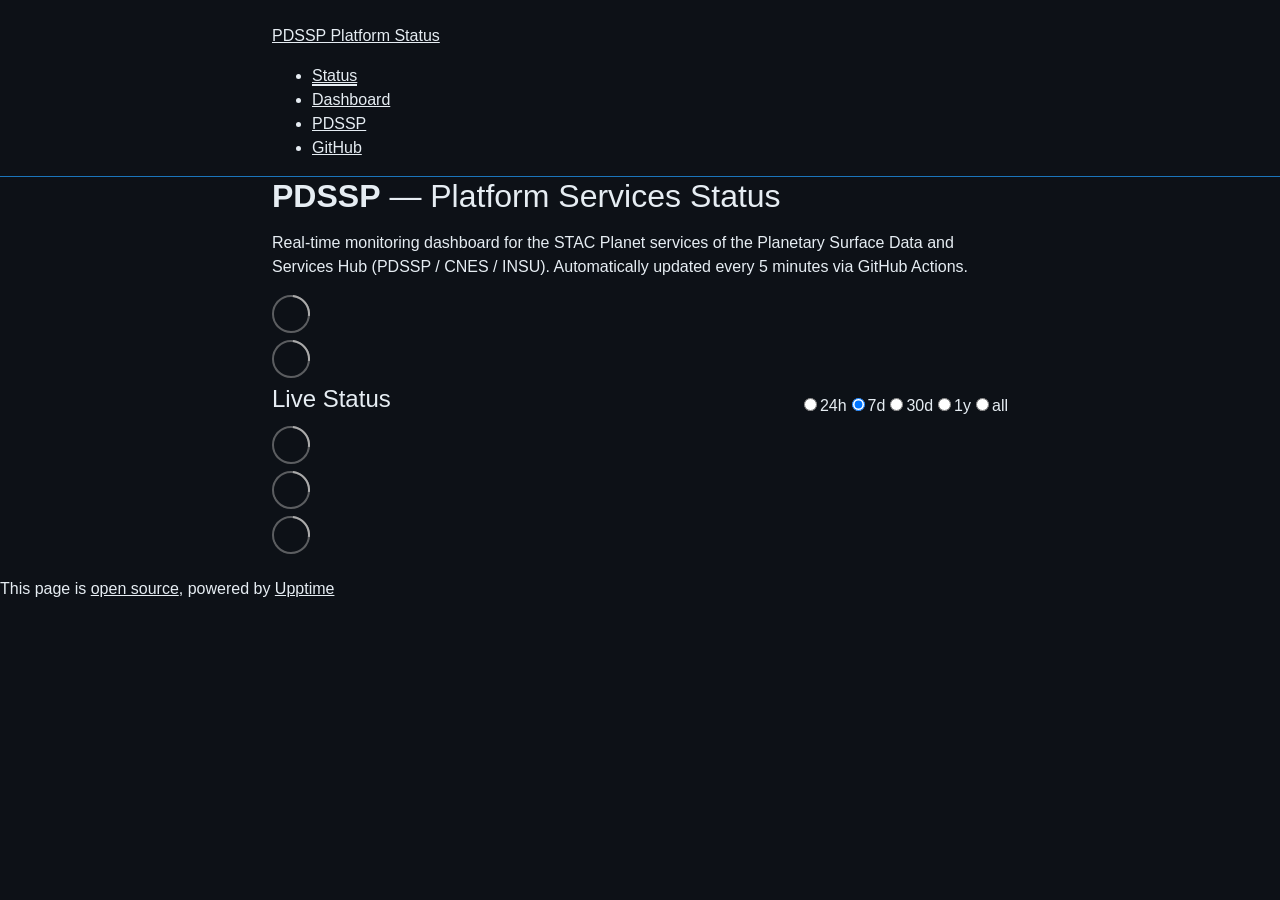
==== index.html @ 28f019f1 "deploy: 2cba0e5c7bab3c20a1bf2d38d372fd442ecd3866" ====
<!DOCTYPE html> <html lang=en> <head> <meta charset=utf-8> <meta content="width=device-width,initial-scale=1" name=viewport> <meta content=#333333 name=theme-color> <base href=/platform-monitoring/ > <link href=manifest.json rel=manifest crossorigin=use-credentials> <script>__SAPPER__={baseUrl:"/platform-monitoring",preloaded:[void 0,{}]};if('serviceWorker' in navigator)navigator.serviceWorker.register('/platform-monitoring/service-worker.js');(function(){try{eval("async function x(){}");var main="/platform-monitoring/client/client.2af17830.js"}catch(e){main="/platform-monitoring/client/legacy/client.4b68eaaa.js"};var s=document.createElement("script");try{new Function("if(0)import('')")();s.src=main;s.type="module";s.crossOrigin="use-credentials";}catch(e){s.src="/platform-monitoring/client/shimport@2.0.5.js";s.setAttribute("data-main",main);}document.head.appendChild(s);}());</script> <link href=client/client-31a52aa5.css rel=stylesheet><link href=client/createOctokit-a85f76c7.css rel=stylesheet><link href=client/index-b0b6455a.css rel=stylesheet> <title>PDSSP Platform Status</title><link href=https://fonts.googleapis.com rel=preconnect><link href=https://fonts.gstatic.com rel=preconnect crossorigin><link href="https://fonts.googleapis.com/css2?family=Inter:wght@400;500;600;700&display=swap" rel=stylesheet><link href=https://pdssp.github.io/platform-monitoring/pdssp-theme.css rel=stylesheet><link href=https://pdssp.github.io/platform-monitoring/global.css rel=stylesheet><link href="https://avatars.githubusercontent.com/u/82669870?s=200&v=4" rel=icon type=image/svg><link href=/logo-192.png rel=icon type=image/png> <link href=/platform-monitoring/client/client.2af17830.js rel=modulepreload as=script crossorigin=use-credentials><link href=/platform-monitoring/client/client-31a52aa5.css rel=preload as=style><link href=/platform-monitoring/client/index.6333a1ca.js rel=modulepreload as=script crossorigin=use-credentials><link href=/platform-monitoring/client/createOctokit.80bc3b22.js rel=modulepreload as=script crossorigin=use-credentials><link href=/platform-monitoring/client/inject_styles.803b7e80.js rel=modulepreload as=script crossorigin=use-credentials><link href=/platform-monitoring/client/createOctokit-a85f76c7.css rel=preload as=style><link href=/platform-monitoring/client/index-b0b6455a.css rel=preload as=style></head> <body> <div id=sapper> <nav class=svelte-a08hsz><div class="svelte-a08hsz container"><div><a href=https://pdssp.github.io/platform-monitoring class="svelte-a08hsz logo"><img alt="" class=svelte-a08hsz src="https://avatars.githubusercontent.com/u/82669870?s=200&v=4"> <div>PDSSP Platform Status</div></a></div> <ul class=svelte-a08hsz><li><a href=/ class=svelte-a08hsz target=_self aria-current=page>Status</a> <li><a href=https://pdssp.github.io/monitoring-dashboard/dashboard.html class=svelte-a08hsz target=_self>Dashboard</a> <li><a href=https://pdssp.github.io class=svelte-a08hsz target=_self>PDSSP</a> <li><a href=https://github.com/pdssp/platform-monitoring class=svelte-a08hsz target=_self>GitHub</a> </li> </ul></div> </nav> <main class=container> <header class=svelte-ngkazm><h1><strong>PDSSP</strong> — Platform Services Status</h1> <p class="svelte-ngkazm lead">Real-time monitoring dashboard for the STAC Planet services of the Planetary Surface Data and Services Hub (PDSSP / CNES / INSU). Automatically updated every 5 minutes via GitHub Actions.</header> <section class=svelte-8lnl4f><div class="svelte-68jxue loading"><svg class=svelte-68jxue height=38 stroke=#aaa width=38 xmlns=http://www.w3.org/2000/svg><g fill=none fill-rule=evenodd><g stroke-width=2 transform="translate(1 1)"><circle cx=18 cy=18 r=18 stroke-opacity=.5></circle><path d="M36 18c0-9.94-8.06-18-18-18"><animateTransform attributeName=transform dur=1s from="0 18 18" repeatCount=indefinite to="360 18 18" type=rotate></animateTransform></path></g></g></svg></div> </section> <section class=svelte-8lnl4f><div class="svelte-68jxue loading"><svg class=svelte-68jxue height=38 stroke=#aaa width=38 xmlns=http://www.w3.org/2000/svg><g fill=none fill-rule=evenodd><g stroke-width=2 transform="translate(1 1)"><circle cx=18 cy=18 r=18 stroke-opacity=.5></circle><path d="M36 18c0-9.94-8.06-18-18-18"><animateTransform attributeName=transform dur=1s from="0 18 18" repeatCount=indefinite to="360 18 18" type=rotate></animateTransform></path></g></g></svg></div> </section> <div class="svelte-fqsq6s f changed"><h2>Live Status</h2> <form class="svelte-fqsq6s f r"><div><input class=svelte-fqsq6s id=data_day name=d type=radio value=day><label class=svelte-fqsq6s for=data_day>24h</label></div> <div><input class=svelte-fqsq6s id=data_week name=d type=radio value=week checked><label class=svelte-fqsq6s for=data_week>7d</label></div> <div><input class=svelte-fqsq6s id=data_month name=d type=radio value=month><label class=svelte-fqsq6s for=data_month>30d</label></div> <div><input class=svelte-fqsq6s id=data_year name=d type=radio value=year><label class=svelte-fqsq6s for=data_year>1y</label></div> <div><input class=svelte-fqsq6s id=data_all name=d type=radio value=all><label class=svelte-fqsq6s for=data_all>all</label></div></form></div> <section class="svelte-fqsq6s live-status"><div class="svelte-68jxue loading"><svg class=svelte-68jxue height=38 stroke=#aaa width=38 xmlns=http://www.w3.org/2000/svg><g fill=none fill-rule=evenodd><g stroke-width=2 transform="translate(1 1)"><circle cx=18 cy=18 r=18 stroke-opacity=.5></circle><path d="M36 18c0-9.94-8.06-18-18-18"><animateTransform attributeName=transform dur=1s from="0 18 18" repeatCount=indefinite to="360 18 18" type=rotate></animateTransform></path></g></g></svg></div> </section> <section><div class="svelte-68jxue loading"><svg class=svelte-68jxue height=38 stroke=#aaa width=38 xmlns=http://www.w3.org/2000/svg><g fill=none fill-rule=evenodd><g stroke-width=2 transform="translate(1 1)"><circle cx=18 cy=18 r=18 stroke-opacity=.5></circle><path d="M36 18c0-9.94-8.06-18-18-18"><animateTransform attributeName=transform dur=1s from="0 18 18" repeatCount=indefinite to="360 18 18" type=rotate></animateTransform></path></g></g></svg></div> </section> <section><div class="svelte-68jxue loading"><svg class=svelte-68jxue height=38 stroke=#aaa width=38 xmlns=http://www.w3.org/2000/svg><g fill=none fill-rule=evenodd><g stroke-width=2 transform="translate(1 1)"><circle cx=18 cy=18 r=18 stroke-opacity=.5></circle><path d="M36 18c0-9.94-8.06-18-18-18"><animateTransform attributeName=transform dur=1s from="0 18 18" repeatCount=indefinite to="360 18 18" type=rotate></animateTransform></path></g></g></svg></div></section></main> <footer class=svelte-jbr799><p>This page is <a href=https://github.com/pdssp/platform-monitoring>open source</a>, powered by <a href=https://upptime.js.org>Upptime</a></p> </footer></div> <script> try {
        if (typeof window !== "undefined" && window.navigator && navigator.serviceWorker) {
          navigator.serviceWorker.getRegistrations().then(function (registrations) {
            for (let registration of registrations) {
              registration.unregister();
            }
          });
        }
        if (typeof window !== "undefined" && "caches" in window) {
          caches.keys().then(function (keyList) {
            return Promise.all(
              keyList.map(function (key) {
                return caches.delete(key);
              })
            );
          });
        }
      } catch (error) {} </script>
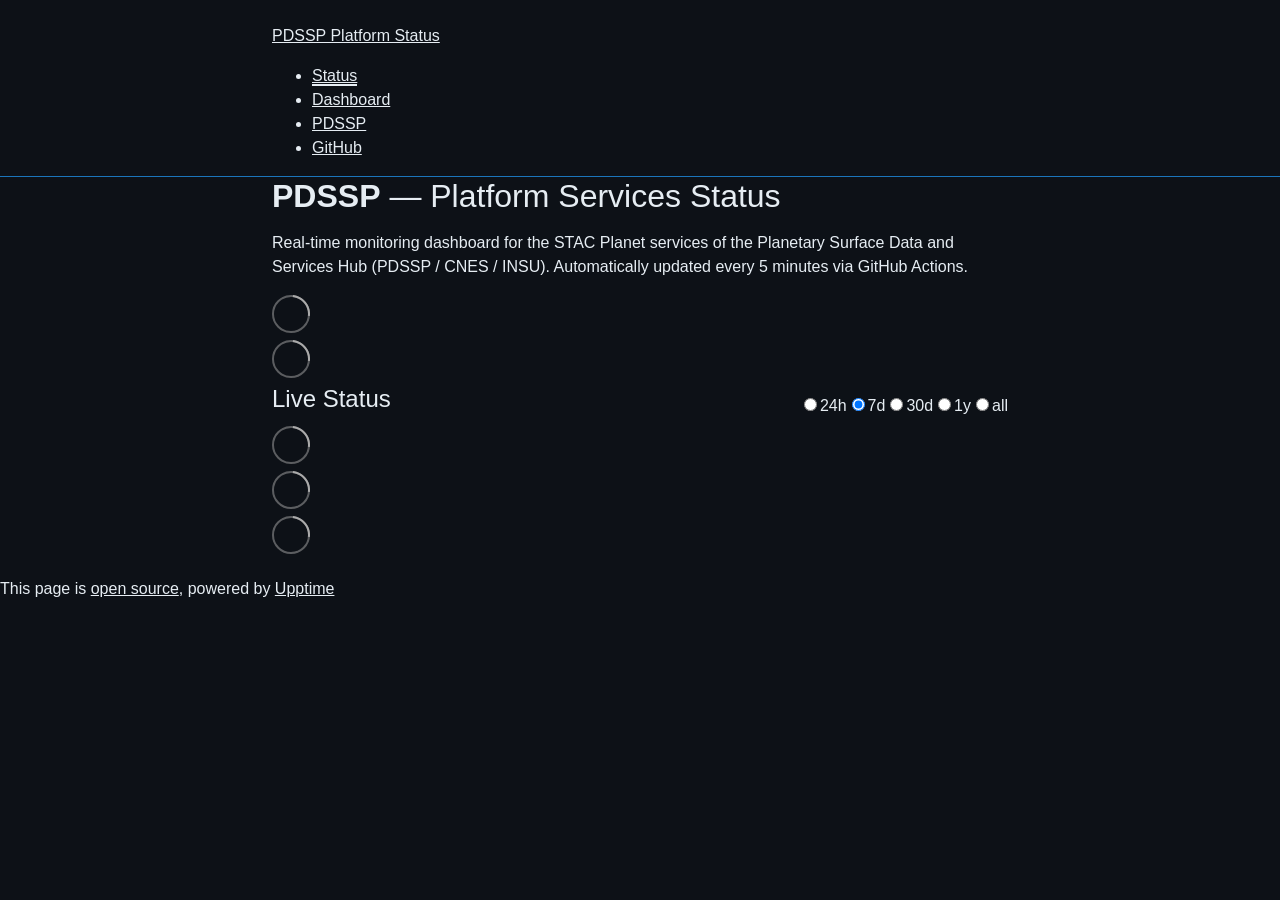
==== commit 9a78f8fe: "deploy: c1c078b600bcff3b8507fc2ee4f247a2519185a9" ====
--- a/index.html
+++ b/index.html
@@ -1,4 +1,4 @@
-<!DOCTYPE html> <html lang=en> <head> <meta charset=utf-8> <meta content="width=device-width,initial-scale=1" name=viewport> <meta content=#333333 name=theme-color> <base href=/platform-monitoring/ > <link href=manifest.json rel=manifest crossorigin=use-credentials> <script>__SAPPER__={baseUrl:"/platform-monitoring",preloaded:[void 0,{}]};if('serviceWorker' in navigator)navigator.serviceWorker.register('/platform-monitoring/service-worker.js');(function(){try{eval("async function x(){}");var main="/platform-monitoring/client/client.2af17830.js"}catch(e){main="/platform-monitoring/client/legacy/client.4b68eaaa.js"};var s=document.createElement("script");try{new Function("if(0)import('')")();s.src=main;s.type="module";s.crossOrigin="use-credentials";}catch(e){s.src="/platform-monitoring/client/shimport@2.0.5.js";s.setAttribute("data-main",main);}document.head.appendChild(s);}());</script> <link href=client/client-31a52aa5.css rel=stylesheet><link href=client/createOctokit-a85f76c7.css rel=stylesheet><link href=client/index-b0b6455a.css rel=stylesheet> <title>PDSSP Platform Status</title><link href=https://fonts.googleapis.com rel=preconnect><link href=https://fonts.gstatic.com rel=preconnect crossorigin><link href="https://fonts.googleapis.com/css2?family=Inter:wght@400;500;600;700&display=swap" rel=stylesheet><link href=https://pdssp.github.io/platform-monitoring/pdssp-theme.css rel=stylesheet><link href=https://pdssp.github.io/platform-monitoring/global.css rel=stylesheet><link href="https://avatars.githubusercontent.com/u/82669870?s=200&v=4" rel=icon type=image/svg><link href=/logo-192.png rel=icon type=image/png> <link href=/platform-monitoring/client/client.2af17830.js rel=modulepreload as=script crossorigin=use-credentials><link href=/platform-monitoring/client/client-31a52aa5.css rel=preload as=style><link href=/platform-monitoring/client/index.6333a1ca.js rel=modulepreload as=script crossorigin=use-credentials><link href=/platform-monitoring/client/createOctokit.80bc3b22.js rel=modulepreload as=script crossorigin=use-credentials><link href=/platform-monitoring/client/inject_styles.803b7e80.js rel=modulepreload as=script crossorigin=use-credentials><link href=/platform-monitoring/client/createOctokit-a85f76c7.css rel=preload as=style><link href=/platform-monitoring/client/index-b0b6455a.css rel=preload as=style></head> <body> <div id=sapper> <nav class=svelte-a08hsz><div class="svelte-a08hsz container"><div><a href=https://pdssp.github.io/platform-monitoring class="svelte-a08hsz logo"><img alt="" class=svelte-a08hsz src="https://avatars.githubusercontent.com/u/82669870?s=200&v=4"> <div>PDSSP Platform Status</div></a></div> <ul class=svelte-a08hsz><li><a href=/ class=svelte-a08hsz target=_self aria-current=page>Status</a> <li><a href=https://pdssp.github.io/monitoring-dashboard/dashboard.html class=svelte-a08hsz target=_self>Dashboard</a> <li><a href=https://pdssp.github.io class=svelte-a08hsz target=_self>PDSSP</a> <li><a href=https://github.com/pdssp/platform-monitoring class=svelte-a08hsz target=_self>GitHub</a> </li> </ul></div> </nav> <main class=container> <header class=svelte-ngkazm><h1><strong>PDSSP</strong> — Platform Services Status</h1> <p class="svelte-ngkazm lead">Real-time monitoring dashboard for the STAC Planet services of the Planetary Surface Data and Services Hub (PDSSP / CNES / INSU). Automatically updated every 5 minutes via GitHub Actions.</header> <section class=svelte-8lnl4f><div class="svelte-68jxue loading"><svg class=svelte-68jxue height=38 stroke=#aaa width=38 xmlns=http://www.w3.org/2000/svg><g fill=none fill-rule=evenodd><g stroke-width=2 transform="translate(1 1)"><circle cx=18 cy=18 r=18 stroke-opacity=.5></circle><path d="M36 18c0-9.94-8.06-18-18-18"><animateTransform attributeName=transform dur=1s from="0 18 18" repeatCount=indefinite to="360 18 18" type=rotate></animateTransform></path></g></g></svg></div> </section> <section class=svelte-8lnl4f><div class="svelte-68jxue loading"><svg class=svelte-68jxue height=38 stroke=#aaa width=38 xmlns=http://www.w3.org/2000/svg><g fill=none fill-rule=evenodd><g stroke-width=2 transform="translate(1 1)"><circle cx=18 cy=18 r=18 stroke-opacity=.5></circle><path d="M36 18c0-9.94-8.06-18-18-18"><animateTransform attributeName=transform dur=1s from="0 18 18" repeatCount=indefinite to="360 18 18" type=rotate></animateTransform></path></g></g></svg></div> </section> <div class="svelte-fqsq6s f changed"><h2>Live Status</h2> <form class="svelte-fqsq6s f r"><div><input class=svelte-fqsq6s id=data_day name=d type=radio value=day><label class=svelte-fqsq6s for=data_day>24h</label></div> <div><input class=svelte-fqsq6s id=data_week name=d type=radio value=week checked><label class=svelte-fqsq6s for=data_week>7d</label></div> <div><input class=svelte-fqsq6s id=data_month name=d type=radio value=month><label class=svelte-fqsq6s for=data_month>30d</label></div> <div><input class=svelte-fqsq6s id=data_year name=d type=radio value=year><label class=svelte-fqsq6s for=data_year>1y</label></div> <div><input class=svelte-fqsq6s id=data_all name=d type=radio value=all><label class=svelte-fqsq6s for=data_all>all</label></div></form></div> <section class="svelte-fqsq6s live-status"><div class="svelte-68jxue loading"><svg class=svelte-68jxue height=38 stroke=#aaa width=38 xmlns=http://www.w3.org/2000/svg><g fill=none fill-rule=evenodd><g stroke-width=2 transform="translate(1 1)"><circle cx=18 cy=18 r=18 stroke-opacity=.5></circle><path d="M36 18c0-9.94-8.06-18-18-18"><animateTransform attributeName=transform dur=1s from="0 18 18" repeatCount=indefinite to="360 18 18" type=rotate></animateTransform></path></g></g></svg></div> </section> <section><div class="svelte-68jxue loading"><svg class=svelte-68jxue height=38 stroke=#aaa width=38 xmlns=http://www.w3.org/2000/svg><g fill=none fill-rule=evenodd><g stroke-width=2 transform="translate(1 1)"><circle cx=18 cy=18 r=18 stroke-opacity=.5></circle><path d="M36 18c0-9.94-8.06-18-18-18"><animateTransform attributeName=transform dur=1s from="0 18 18" repeatCount=indefinite to="360 18 18" type=rotate></animateTransform></path></g></g></svg></div> </section> <section><div class="svelte-68jxue loading"><svg class=svelte-68jxue height=38 stroke=#aaa width=38 xmlns=http://www.w3.org/2000/svg><g fill=none fill-rule=evenodd><g stroke-width=2 transform="translate(1 1)"><circle cx=18 cy=18 r=18 stroke-opacity=.5></circle><path d="M36 18c0-9.94-8.06-18-18-18"><animateTransform attributeName=transform dur=1s from="0 18 18" repeatCount=indefinite to="360 18 18" type=rotate></animateTransform></path></g></g></svg></div></section></main> <footer class=svelte-jbr799><p>This page is <a href=https://github.com/pdssp/platform-monitoring>open source</a>, powered by <a href=https://upptime.js.org>Upptime</a></p> </footer></div> <script> try {
+<!DOCTYPE html> <html lang=en> <head> <meta charset=utf-8> <meta content="width=device-width,initial-scale=1" name=viewport> <meta content=#333333 name=theme-color> <base href=/platform-monitoring/ > <link href=manifest.json rel=manifest crossorigin=use-credentials> <script>__SAPPER__={baseUrl:"/platform-monitoring",preloaded:[void 0,{}]};if('serviceWorker' in navigator)navigator.serviceWorker.register('/platform-monitoring/service-worker.js');(function(){try{eval("async function x(){}");var main="/platform-monitoring/client/client.d7b10d01.js"}catch(e){main="/platform-monitoring/client/legacy/client.fb7a5767.js"};var s=document.createElement("script");try{new Function("if(0)import('')")();s.src=main;s.type="module";s.crossOrigin="use-credentials";}catch(e){s.src="/platform-monitoring/client/shimport@2.0.5.js";s.setAttribute("data-main",main);}document.head.appendChild(s);}());</script> <link href=client/client-31a52aa5.css rel=stylesheet><link href=client/createOctokit-a85f76c7.css rel=stylesheet><link href=client/index-b0b6455a.css rel=stylesheet> <title>PDSSP Platform Status</title><link href=https://fonts.googleapis.com rel=preconnect><link href=https://fonts.gstatic.com rel=preconnect crossorigin><link href="https://fonts.googleapis.com/css2?family=Inter:wght@400;500;600;700&display=swap" rel=stylesheet><link href=https://pdssp.github.io/platform-monitoring/pdssp-theme.css rel=stylesheet><link href=https://pdssp.github.io/platform-monitoring/global.css rel=stylesheet><link href="https://avatars.githubusercontent.com/u/82669870?s=200&v=4" rel=icon type=image/svg><link href=/logo-192.png rel=icon type=image/png> <link href=/platform-monitoring/client/client.d7b10d01.js rel=modulepreload as=script crossorigin=use-credentials><link href=/platform-monitoring/client/client-31a52aa5.css rel=preload as=style><link href=/platform-monitoring/client/index.5f8c3b76.js rel=modulepreload as=script crossorigin=use-credentials><link href=/platform-monitoring/client/createOctokit.ad753bdd.js rel=modulepreload as=script crossorigin=use-credentials><link href=/platform-monitoring/client/inject_styles.803b7e80.js rel=modulepreload as=script crossorigin=use-credentials><link href=/platform-monitoring/client/createOctokit-a85f76c7.css rel=preload as=style><link href=/platform-monitoring/client/index-b0b6455a.css rel=preload as=style></head> <body> <div id=sapper> <nav class=svelte-a08hsz><div class="svelte-a08hsz container"><div><a href=https://pdssp.github.io/platform-monitoring class="svelte-a08hsz logo"><img alt="" class=svelte-a08hsz src="https://avatars.githubusercontent.com/u/82669870?s=200&v=4"> <div>PDSSP Platform Status</div></a></div> <ul class=svelte-a08hsz><li><a href=/ class=svelte-a08hsz target=_self aria-current=page>Status</a> <li><a href=https://pdssp.github.io/monitoring-dashboard/dashboard.html class=svelte-a08hsz target=_self>Dashboard</a> <li><a href=https://pdssp.github.io class=svelte-a08hsz target=_self>PDSSP</a> <li><a href=https://github.com/pdssp/platform-monitoring class=svelte-a08hsz target=_self>GitHub</a> </li> </ul></div> </nav> <main class=container> <header class=svelte-ngkazm><h1><strong>PDSSP</strong> — Platform Services Status</h1> <p class="svelte-ngkazm lead">Real-time monitoring dashboard for the STAC Planet services of the Planetary Surface Data and Services Hub (PDSSP / CNES / INSU). Automatically updated every 5 minutes via GitHub Actions.</header> <section class=svelte-8lnl4f><div class="svelte-68jxue loading"><svg class=svelte-68jxue height=38 stroke=#aaa width=38 xmlns=http://www.w3.org/2000/svg><g fill=none fill-rule=evenodd><g stroke-width=2 transform="translate(1 1)"><circle cx=18 cy=18 r=18 stroke-opacity=.5></circle><path d="M36 18c0-9.94-8.06-18-18-18"><animateTransform attributeName=transform dur=1s from="0 18 18" repeatCount=indefinite to="360 18 18" type=rotate></animateTransform></path></g></g></svg></div> </section> <section class=svelte-8lnl4f><div class="svelte-68jxue loading"><svg class=svelte-68jxue height=38 stroke=#aaa width=38 xmlns=http://www.w3.org/2000/svg><g fill=none fill-rule=evenodd><g stroke-width=2 transform="translate(1 1)"><circle cx=18 cy=18 r=18 stroke-opacity=.5></circle><path d="M36 18c0-9.94-8.06-18-18-18"><animateTransform attributeName=transform dur=1s from="0 18 18" repeatCount=indefinite to="360 18 18" type=rotate></animateTransform></path></g></g></svg></div> </section> <div class="svelte-fqsq6s f changed"><h2>Live Status</h2> <form class="svelte-fqsq6s f r"><div><input class=svelte-fqsq6s id=data_day name=d type=radio value=day><label class=svelte-fqsq6s for=data_day>24h</label></div> <div><input class=svelte-fqsq6s id=data_week name=d type=radio value=week checked><label class=svelte-fqsq6s for=data_week>7d</label></div> <div><input class=svelte-fqsq6s id=data_month name=d type=radio value=month><label class=svelte-fqsq6s for=data_month>30d</label></div> <div><input class=svelte-fqsq6s id=data_year name=d type=radio value=year><label class=svelte-fqsq6s for=data_year>1y</label></div> <div><input class=svelte-fqsq6s id=data_all name=d type=radio value=all><label class=svelte-fqsq6s for=data_all>all</label></div></form></div> <section class="svelte-fqsq6s live-status"><div class="svelte-68jxue loading"><svg class=svelte-68jxue height=38 stroke=#aaa width=38 xmlns=http://www.w3.org/2000/svg><g fill=none fill-rule=evenodd><g stroke-width=2 transform="translate(1 1)"><circle cx=18 cy=18 r=18 stroke-opacity=.5></circle><path d="M36 18c0-9.94-8.06-18-18-18"><animateTransform attributeName=transform dur=1s from="0 18 18" repeatCount=indefinite to="360 18 18" type=rotate></animateTransform></path></g></g></svg></div> </section> <section><div class="svelte-68jxue loading"><svg class=svelte-68jxue height=38 stroke=#aaa width=38 xmlns=http://www.w3.org/2000/svg><g fill=none fill-rule=evenodd><g stroke-width=2 transform="translate(1 1)"><circle cx=18 cy=18 r=18 stroke-opacity=.5></circle><path d="M36 18c0-9.94-8.06-18-18-18"><animateTransform attributeName=transform dur=1s from="0 18 18" repeatCount=indefinite to="360 18 18" type=rotate></animateTransform></path></g></g></svg></div> </section> <section><div class="svelte-68jxue loading"><svg class=svelte-68jxue height=38 stroke=#aaa width=38 xmlns=http://www.w3.org/2000/svg><g fill=none fill-rule=evenodd><g stroke-width=2 transform="translate(1 1)"><circle cx=18 cy=18 r=18 stroke-opacity=.5></circle><path d="M36 18c0-9.94-8.06-18-18-18"><animateTransform attributeName=transform dur=1s from="0 18 18" repeatCount=indefinite to="360 18 18" type=rotate></animateTransform></path></g></g></svg></div></section></main> <footer class=svelte-jbr799><p>This page is <a href=https://github.com/pdssp/platform-monitoring>open source</a>, powered by <a href=https://upptime.js.org>Upptime</a></p> </footer></div> <script> try {
         if (typeof window !== "undefined" && window.navigator && navigator.serviceWorker) {
           navigator.serviceWorker.getRegistrations().then(function (registrations) {
             for (let registration of registrations) {
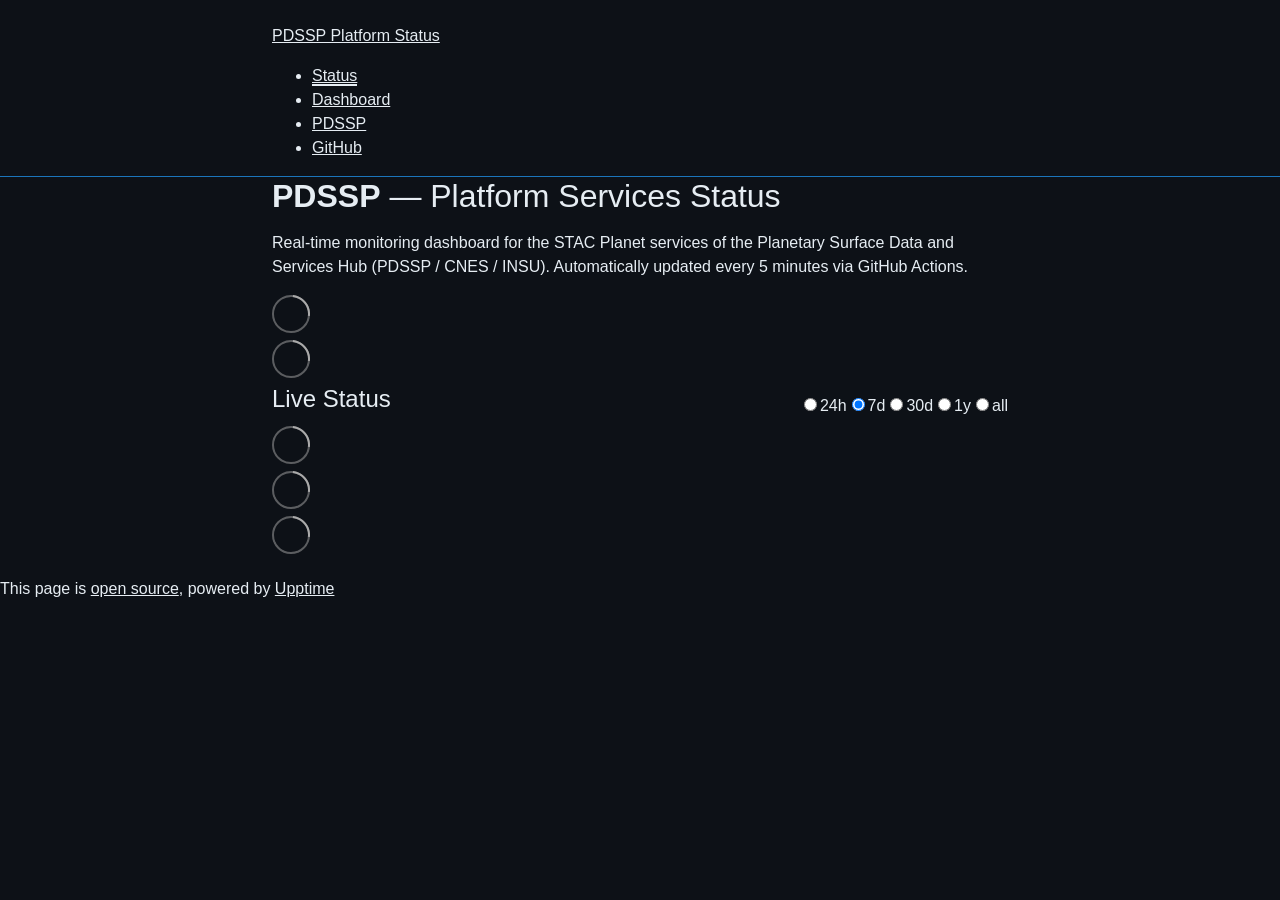
==== commit 91555397: "deploy: 6d468ddb2685e4eac1504980586306bdcfa801cd" ====
--- a/index.html
+++ b/index.html
@@ -1,4 +1,4 @@
-<!DOCTYPE html> <html lang=en> <head> <meta charset=utf-8> <meta content="width=device-width,initial-scale=1" name=viewport> <meta content=#333333 name=theme-color> <base href=/platform-monitoring/ > <link href=manifest.json rel=manifest crossorigin=use-credentials> <script>__SAPPER__={baseUrl:"/platform-monitoring",preloaded:[void 0,{}]};if('serviceWorker' in navigator)navigator.serviceWorker.register('/platform-monitoring/service-worker.js');(function(){try{eval("async function x(){}");var main="/platform-monitoring/client/client.d7b10d01.js"}catch(e){main="/platform-monitoring/client/legacy/client.fb7a5767.js"};var s=document.createElement("script");try{new Function("if(0)import('')")();s.src=main;s.type="module";s.crossOrigin="use-credentials";}catch(e){s.src="/platform-monitoring/client/shimport@2.0.5.js";s.setAttribute("data-main",main);}document.head.appendChild(s);}());</script> <link href=client/client-31a52aa5.css rel=stylesheet><link href=client/createOctokit-a85f76c7.css rel=stylesheet><link href=client/index-b0b6455a.css rel=stylesheet> <title>PDSSP Platform Status</title><link href=https://fonts.googleapis.com rel=preconnect><link href=https://fonts.gstatic.com rel=preconnect crossorigin><link href="https://fonts.googleapis.com/css2?family=Inter:wght@400;500;600;700&display=swap" rel=stylesheet><link href=https://pdssp.github.io/platform-monitoring/pdssp-theme.css rel=stylesheet><link href=https://pdssp.github.io/platform-monitoring/global.css rel=stylesheet><link href="https://avatars.githubusercontent.com/u/82669870?s=200&v=4" rel=icon type=image/svg><link href=/logo-192.png rel=icon type=image/png> <link href=/platform-monitoring/client/client.d7b10d01.js rel=modulepreload as=script crossorigin=use-credentials><link href=/platform-monitoring/client/client-31a52aa5.css rel=preload as=style><link href=/platform-monitoring/client/index.5f8c3b76.js rel=modulepreload as=script crossorigin=use-credentials><link href=/platform-monitoring/client/createOctokit.ad753bdd.js rel=modulepreload as=script crossorigin=use-credentials><link href=/platform-monitoring/client/inject_styles.803b7e80.js rel=modulepreload as=script crossorigin=use-credentials><link href=/platform-monitoring/client/createOctokit-a85f76c7.css rel=preload as=style><link href=/platform-monitoring/client/index-b0b6455a.css rel=preload as=style></head> <body> <div id=sapper> <nav class=svelte-a08hsz><div class="svelte-a08hsz container"><div><a href=https://pdssp.github.io/platform-monitoring class="svelte-a08hsz logo"><img alt="" class=svelte-a08hsz src="https://avatars.githubusercontent.com/u/82669870?s=200&v=4"> <div>PDSSP Platform Status</div></a></div> <ul class=svelte-a08hsz><li><a href=/ class=svelte-a08hsz target=_self aria-current=page>Status</a> <li><a href=https://pdssp.github.io/monitoring-dashboard/dashboard.html class=svelte-a08hsz target=_self>Dashboard</a> <li><a href=https://pdssp.github.io class=svelte-a08hsz target=_self>PDSSP</a> <li><a href=https://github.com/pdssp/platform-monitoring class=svelte-a08hsz target=_self>GitHub</a> </li> </ul></div> </nav> <main class=container> <header class=svelte-ngkazm><h1><strong>PDSSP</strong> — Platform Services Status</h1> <p class="svelte-ngkazm lead">Real-time monitoring dashboard for the STAC Planet services of the Planetary Surface Data and Services Hub (PDSSP / CNES / INSU). Automatically updated every 5 minutes via GitHub Actions.</header> <section class=svelte-8lnl4f><div class="svelte-68jxue loading"><svg class=svelte-68jxue height=38 stroke=#aaa width=38 xmlns=http://www.w3.org/2000/svg><g fill=none fill-rule=evenodd><g stroke-width=2 transform="translate(1 1)"><circle cx=18 cy=18 r=18 stroke-opacity=.5></circle><path d="M36 18c0-9.94-8.06-18-18-18"><animateTransform attributeName=transform dur=1s from="0 18 18" repeatCount=indefinite to="360 18 18" type=rotate></animateTransform></path></g></g></svg></div> </section> <section class=svelte-8lnl4f><div class="svelte-68jxue loading"><svg class=svelte-68jxue height=38 stroke=#aaa width=38 xmlns=http://www.w3.org/2000/svg><g fill=none fill-rule=evenodd><g stroke-width=2 transform="translate(1 1)"><circle cx=18 cy=18 r=18 stroke-opacity=.5></circle><path d="M36 18c0-9.94-8.06-18-18-18"><animateTransform attributeName=transform dur=1s from="0 18 18" repeatCount=indefinite to="360 18 18" type=rotate></animateTransform></path></g></g></svg></div> </section> <div class="svelte-fqsq6s f changed"><h2>Live Status</h2> <form class="svelte-fqsq6s f r"><div><input class=svelte-fqsq6s id=data_day name=d type=radio value=day><label class=svelte-fqsq6s for=data_day>24h</label></div> <div><input class=svelte-fqsq6s id=data_week name=d type=radio value=week checked><label class=svelte-fqsq6s for=data_week>7d</label></div> <div><input class=svelte-fqsq6s id=data_month name=d type=radio value=month><label class=svelte-fqsq6s for=data_month>30d</label></div> <div><input class=svelte-fqsq6s id=data_year name=d type=radio value=year><label class=svelte-fqsq6s for=data_year>1y</label></div> <div><input class=svelte-fqsq6s id=data_all name=d type=radio value=all><label class=svelte-fqsq6s for=data_all>all</label></div></form></div> <section class="svelte-fqsq6s live-status"><div class="svelte-68jxue loading"><svg class=svelte-68jxue height=38 stroke=#aaa width=38 xmlns=http://www.w3.org/2000/svg><g fill=none fill-rule=evenodd><g stroke-width=2 transform="translate(1 1)"><circle cx=18 cy=18 r=18 stroke-opacity=.5></circle><path d="M36 18c0-9.94-8.06-18-18-18"><animateTransform attributeName=transform dur=1s from="0 18 18" repeatCount=indefinite to="360 18 18" type=rotate></animateTransform></path></g></g></svg></div> </section> <section><div class="svelte-68jxue loading"><svg class=svelte-68jxue height=38 stroke=#aaa width=38 xmlns=http://www.w3.org/2000/svg><g fill=none fill-rule=evenodd><g stroke-width=2 transform="translate(1 1)"><circle cx=18 cy=18 r=18 stroke-opacity=.5></circle><path d="M36 18c0-9.94-8.06-18-18-18"><animateTransform attributeName=transform dur=1s from="0 18 18" repeatCount=indefinite to="360 18 18" type=rotate></animateTransform></path></g></g></svg></div> </section> <section><div class="svelte-68jxue loading"><svg class=svelte-68jxue height=38 stroke=#aaa width=38 xmlns=http://www.w3.org/2000/svg><g fill=none fill-rule=evenodd><g stroke-width=2 transform="translate(1 1)"><circle cx=18 cy=18 r=18 stroke-opacity=.5></circle><path d="M36 18c0-9.94-8.06-18-18-18"><animateTransform attributeName=transform dur=1s from="0 18 18" repeatCount=indefinite to="360 18 18" type=rotate></animateTransform></path></g></g></svg></div></section></main> <footer class=svelte-jbr799><p>This page is <a href=https://github.com/pdssp/platform-monitoring>open source</a>, powered by <a href=https://upptime.js.org>Upptime</a></p> </footer></div> <script> try {
+<!DOCTYPE html> <html lang=en> <head> <meta charset=utf-8> <meta content="width=device-width,initial-scale=1" name=viewport> <meta content=#333333 name=theme-color> <base href=/platform-monitoring/ > <link href=manifest.json rel=manifest crossorigin=use-credentials> <script>__SAPPER__={baseUrl:"/platform-monitoring",preloaded:[void 0,{}]};if('serviceWorker' in navigator)navigator.serviceWorker.register('/platform-monitoring/service-worker.js');(function(){try{eval("async function x(){}");var main="/platform-monitoring/client/client.3dbf71ea.js"}catch(e){main="/platform-monitoring/client/legacy/client.9a4eadaf.js"};var s=document.createElement("script");try{new Function("if(0)import('')")();s.src=main;s.type="module";s.crossOrigin="use-credentials";}catch(e){s.src="/platform-monitoring/client/shimport@2.0.5.js";s.setAttribute("data-main",main);}document.head.appendChild(s);}());</script> <link href=client/client-31a52aa5.css rel=stylesheet><link href=client/createOctokit-a85f76c7.css rel=stylesheet><link href=client/index-b0b6455a.css rel=stylesheet> <title>PDSSP Platform Status</title><link href=https://fonts.googleapis.com rel=preconnect><link href=https://fonts.gstatic.com rel=preconnect crossorigin><link href="https://fonts.googleapis.com/css2?family=Inter:wght@400;500;600;700&display=swap" rel=stylesheet><link href=https://pdssp.github.io/platform-monitoring/pdssp-theme.css rel=stylesheet><link href=https://pdssp.github.io/platform-monitoring/global.css rel=stylesheet><link href="https://avatars.githubusercontent.com/u/82669870?s=200&v=4" rel=icon type=image/svg><link href=/logo-192.png rel=icon type=image/png> <link href=/platform-monitoring/client/client.3dbf71ea.js rel=modulepreload as=script crossorigin=use-credentials><link href=/platform-monitoring/client/client-31a52aa5.css rel=preload as=style><link href=/platform-monitoring/client/index.ef1e59e4.js rel=modulepreload as=script crossorigin=use-credentials><link href=/platform-monitoring/client/createOctokit.7e352814.js rel=modulepreload as=script crossorigin=use-credentials><link href=/platform-monitoring/client/inject_styles.803b7e80.js rel=modulepreload as=script crossorigin=use-credentials><link href=/platform-monitoring/client/createOctokit-a85f76c7.css rel=preload as=style><link href=/platform-monitoring/client/index-b0b6455a.css rel=preload as=style></head> <body> <div id=sapper> <nav class=svelte-a08hsz><div class="svelte-a08hsz container"><div><a href=https://pdssp.github.io/platform-monitoring class="svelte-a08hsz logo"><img alt="" class=svelte-a08hsz src="https://avatars.githubusercontent.com/u/82669870?s=200&v=4"> <div>PDSSP Platform Status</div></a></div> <ul class=svelte-a08hsz><li><a href=/ class=svelte-a08hsz target=_self aria-current=page>Status</a> <li><a href=https://pdssp.github.io/monitoring-dashboard/dashboard.html class=svelte-a08hsz target=_self>Dashboard</a> <li><a href=https://pdssp.github.io class=svelte-a08hsz target=_self>PDSSP</a> <li><a href=https://github.com/pdssp/platform-monitoring class=svelte-a08hsz target=_self>GitHub</a> </li> </ul></div> </nav> <main class=container> <header class=svelte-ngkazm><h1><strong>PDSSP</strong> — Platform Services Status</h1> <p class="svelte-ngkazm lead">Real-time monitoring dashboard for the STAC Planet services of the Planetary Surface Data and Services Hub (PDSSP / CNES / INSU). Automatically updated every 5 minutes via GitHub Actions.</header> <section class=svelte-8lnl4f><div class="svelte-68jxue loading"><svg class=svelte-68jxue height=38 stroke=#aaa width=38 xmlns=http://www.w3.org/2000/svg><g fill=none fill-rule=evenodd><g stroke-width=2 transform="translate(1 1)"><circle cx=18 cy=18 r=18 stroke-opacity=.5></circle><path d="M36 18c0-9.94-8.06-18-18-18"><animateTransform attributeName=transform dur=1s from="0 18 18" repeatCount=indefinite to="360 18 18" type=rotate></animateTransform></path></g></g></svg></div> </section> <section class=svelte-8lnl4f><div class="svelte-68jxue loading"><svg class=svelte-68jxue height=38 stroke=#aaa width=38 xmlns=http://www.w3.org/2000/svg><g fill=none fill-rule=evenodd><g stroke-width=2 transform="translate(1 1)"><circle cx=18 cy=18 r=18 stroke-opacity=.5></circle><path d="M36 18c0-9.94-8.06-18-18-18"><animateTransform attributeName=transform dur=1s from="0 18 18" repeatCount=indefinite to="360 18 18" type=rotate></animateTransform></path></g></g></svg></div> </section> <div class="svelte-fqsq6s f changed"><h2>Live Status</h2> <form class="svelte-fqsq6s f r"><div><input class=svelte-fqsq6s id=data_day name=d type=radio value=day><label class=svelte-fqsq6s for=data_day>24h</label></div> <div><input class=svelte-fqsq6s id=data_week name=d type=radio value=week checked><label class=svelte-fqsq6s for=data_week>7d</label></div> <div><input class=svelte-fqsq6s id=data_month name=d type=radio value=month><label class=svelte-fqsq6s for=data_month>30d</label></div> <div><input class=svelte-fqsq6s id=data_year name=d type=radio value=year><label class=svelte-fqsq6s for=data_year>1y</label></div> <div><input class=svelte-fqsq6s id=data_all name=d type=radio value=all><label class=svelte-fqsq6s for=data_all>all</label></div></form></div> <section class="svelte-fqsq6s live-status"><div class="svelte-68jxue loading"><svg class=svelte-68jxue height=38 stroke=#aaa width=38 xmlns=http://www.w3.org/2000/svg><g fill=none fill-rule=evenodd><g stroke-width=2 transform="translate(1 1)"><circle cx=18 cy=18 r=18 stroke-opacity=.5></circle><path d="M36 18c0-9.94-8.06-18-18-18"><animateTransform attributeName=transform dur=1s from="0 18 18" repeatCount=indefinite to="360 18 18" type=rotate></animateTransform></path></g></g></svg></div> </section> <section><div class="svelte-68jxue loading"><svg class=svelte-68jxue height=38 stroke=#aaa width=38 xmlns=http://www.w3.org/2000/svg><g fill=none fill-rule=evenodd><g stroke-width=2 transform="translate(1 1)"><circle cx=18 cy=18 r=18 stroke-opacity=.5></circle><path d="M36 18c0-9.94-8.06-18-18-18"><animateTransform attributeName=transform dur=1s from="0 18 18" repeatCount=indefinite to="360 18 18" type=rotate></animateTransform></path></g></g></svg></div> </section> <section><div class="svelte-68jxue loading"><svg class=svelte-68jxue height=38 stroke=#aaa width=38 xmlns=http://www.w3.org/2000/svg><g fill=none fill-rule=evenodd><g stroke-width=2 transform="translate(1 1)"><circle cx=18 cy=18 r=18 stroke-opacity=.5></circle><path d="M36 18c0-9.94-8.06-18-18-18"><animateTransform attributeName=transform dur=1s from="0 18 18" repeatCount=indefinite to="360 18 18" type=rotate></animateTransform></path></g></g></svg></div></section></main> <footer class=svelte-jbr799><p>This page is <a href=https://github.com/pdssp/platform-monitoring>open source</a>, powered by <a href=https://upptime.js.org>Upptime</a></p> </footer></div> <script> try {
         if (typeof window !== "undefined" && window.navigator && navigator.serviceWorker) {
           navigator.serviceWorker.getRegistrations().then(function (registrations) {
             for (let registration of registrations) {
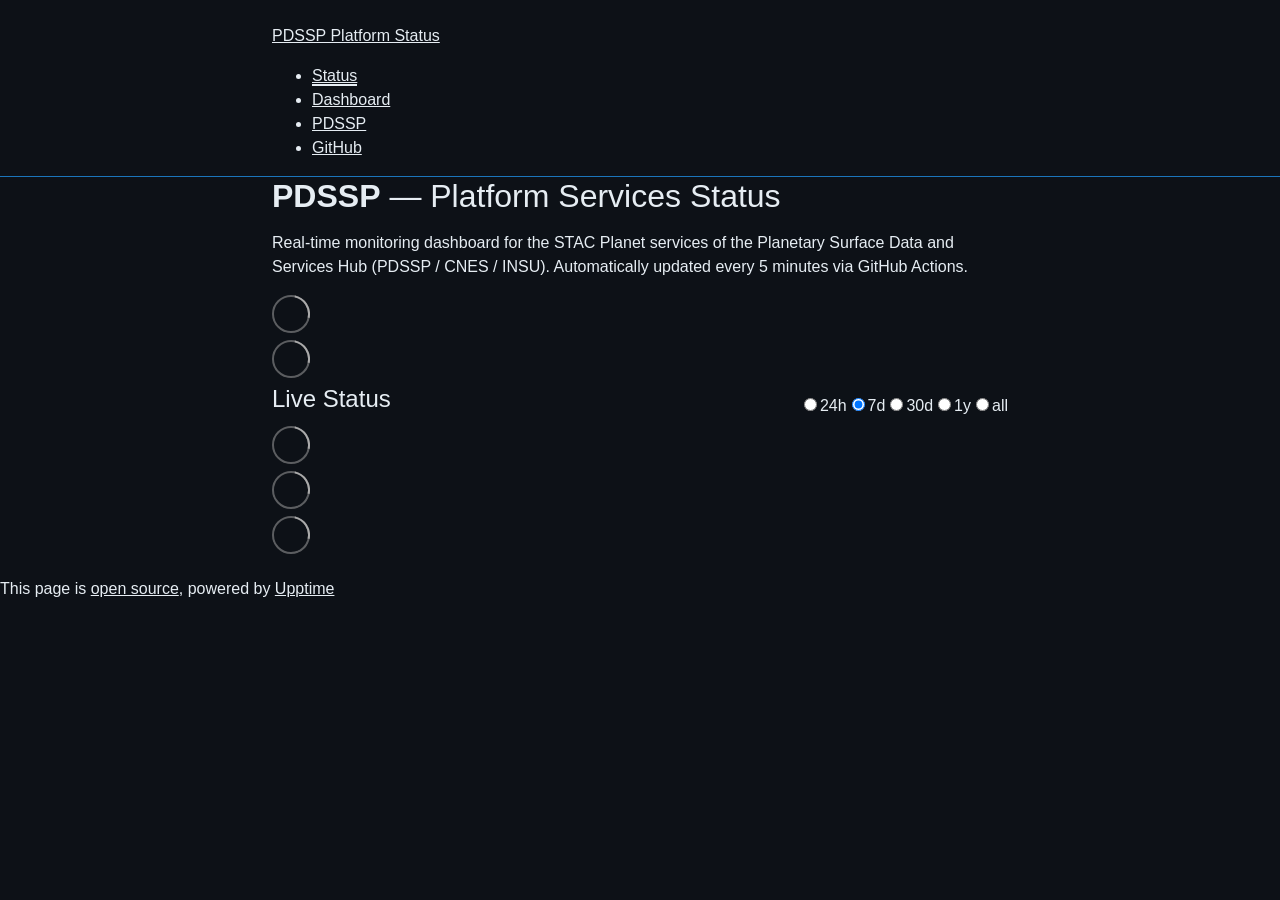
==== commit 1d6014c0: "deploy: 2a9b8b147a36d8e3e1ae61fdf758a54af350a8db" ====
--- a/index.html
+++ b/index.html
@@ -1,4 +1,4 @@
-<!DOCTYPE html> <html lang=en> <head> <meta charset=utf-8> <meta content="width=device-width,initial-scale=1" name=viewport> <meta content=#333333 name=theme-color> <base href=/platform-monitoring/ > <link href=manifest.json rel=manifest crossorigin=use-credentials> <script>__SAPPER__={baseUrl:"/platform-monitoring",preloaded:[void 0,{}]};if('serviceWorker' in navigator)navigator.serviceWorker.register('/platform-monitoring/service-worker.js');(function(){try{eval("async function x(){}");var main="/platform-monitoring/client/client.3dbf71ea.js"}catch(e){main="/platform-monitoring/client/legacy/client.9a4eadaf.js"};var s=document.createElement("script");try{new Function("if(0)import('')")();s.src=main;s.type="module";s.crossOrigin="use-credentials";}catch(e){s.src="/platform-monitoring/client/shimport@2.0.5.js";s.setAttribute("data-main",main);}document.head.appendChild(s);}());</script> <link href=client/client-31a52aa5.css rel=stylesheet><link href=client/createOctokit-a85f76c7.css rel=stylesheet><link href=client/index-b0b6455a.css rel=stylesheet> <title>PDSSP Platform Status</title><link href=https://fonts.googleapis.com rel=preconnect><link href=https://fonts.gstatic.com rel=preconnect crossorigin><link href="https://fonts.googleapis.com/css2?family=Inter:wght@400;500;600;700&display=swap" rel=stylesheet><link href=https://pdssp.github.io/platform-monitoring/pdssp-theme.css rel=stylesheet><link href=https://pdssp.github.io/platform-monitoring/global.css rel=stylesheet><link href="https://avatars.githubusercontent.com/u/82669870?s=200&v=4" rel=icon type=image/svg><link href=/logo-192.png rel=icon type=image/png> <link href=/platform-monitoring/client/client.3dbf71ea.js rel=modulepreload as=script crossorigin=use-credentials><link href=/platform-monitoring/client/client-31a52aa5.css rel=preload as=style><link href=/platform-monitoring/client/index.ef1e59e4.js rel=modulepreload as=script crossorigin=use-credentials><link href=/platform-monitoring/client/createOctokit.7e352814.js rel=modulepreload as=script crossorigin=use-credentials><link href=/platform-monitoring/client/inject_styles.803b7e80.js rel=modulepreload as=script crossorigin=use-credentials><link href=/platform-monitoring/client/createOctokit-a85f76c7.css rel=preload as=style><link href=/platform-monitoring/client/index-b0b6455a.css rel=preload as=style></head> <body> <div id=sapper> <nav class=svelte-a08hsz><div class="svelte-a08hsz container"><div><a href=https://pdssp.github.io/platform-monitoring class="svelte-a08hsz logo"><img alt="" class=svelte-a08hsz src="https://avatars.githubusercontent.com/u/82669870?s=200&v=4"> <div>PDSSP Platform Status</div></a></div> <ul class=svelte-a08hsz><li><a href=/ class=svelte-a08hsz target=_self aria-current=page>Status</a> <li><a href=https://pdssp.github.io/monitoring-dashboard/dashboard.html class=svelte-a08hsz target=_self>Dashboard</a> <li><a href=https://pdssp.github.io class=svelte-a08hsz target=_self>PDSSP</a> <li><a href=https://github.com/pdssp/platform-monitoring class=svelte-a08hsz target=_self>GitHub</a> </li> </ul></div> </nav> <main class=container> <header class=svelte-ngkazm><h1><strong>PDSSP</strong> — Platform Services Status</h1> <p class="svelte-ngkazm lead">Real-time monitoring dashboard for the STAC Planet services of the Planetary Surface Data and Services Hub (PDSSP / CNES / INSU). Automatically updated every 5 minutes via GitHub Actions.</header> <section class=svelte-8lnl4f><div class="svelte-68jxue loading"><svg class=svelte-68jxue height=38 stroke=#aaa width=38 xmlns=http://www.w3.org/2000/svg><g fill=none fill-rule=evenodd><g stroke-width=2 transform="translate(1 1)"><circle cx=18 cy=18 r=18 stroke-opacity=.5></circle><path d="M36 18c0-9.94-8.06-18-18-18"><animateTransform attributeName=transform dur=1s from="0 18 18" repeatCount=indefinite to="360 18 18" type=rotate></animateTransform></path></g></g></svg></div> </section> <section class=svelte-8lnl4f><div class="svelte-68jxue loading"><svg class=svelte-68jxue height=38 stroke=#aaa width=38 xmlns=http://www.w3.org/2000/svg><g fill=none fill-rule=evenodd><g stroke-width=2 transform="translate(1 1)"><circle cx=18 cy=18 r=18 stroke-opacity=.5></circle><path d="M36 18c0-9.94-8.06-18-18-18"><animateTransform attributeName=transform dur=1s from="0 18 18" repeatCount=indefinite to="360 18 18" type=rotate></animateTransform></path></g></g></svg></div> </section> <div class="svelte-fqsq6s f changed"><h2>Live Status</h2> <form class="svelte-fqsq6s f r"><div><input class=svelte-fqsq6s id=data_day name=d type=radio value=day><label class=svelte-fqsq6s for=data_day>24h</label></div> <div><input class=svelte-fqsq6s id=data_week name=d type=radio value=week checked><label class=svelte-fqsq6s for=data_week>7d</label></div> <div><input class=svelte-fqsq6s id=data_month name=d type=radio value=month><label class=svelte-fqsq6s for=data_month>30d</label></div> <div><input class=svelte-fqsq6s id=data_year name=d type=radio value=year><label class=svelte-fqsq6s for=data_year>1y</label></div> <div><input class=svelte-fqsq6s id=data_all name=d type=radio value=all><label class=svelte-fqsq6s for=data_all>all</label></div></form></div> <section class="svelte-fqsq6s live-status"><div class="svelte-68jxue loading"><svg class=svelte-68jxue height=38 stroke=#aaa width=38 xmlns=http://www.w3.org/2000/svg><g fill=none fill-rule=evenodd><g stroke-width=2 transform="translate(1 1)"><circle cx=18 cy=18 r=18 stroke-opacity=.5></circle><path d="M36 18c0-9.94-8.06-18-18-18"><animateTransform attributeName=transform dur=1s from="0 18 18" repeatCount=indefinite to="360 18 18" type=rotate></animateTransform></path></g></g></svg></div> </section> <section><div class="svelte-68jxue loading"><svg class=svelte-68jxue height=38 stroke=#aaa width=38 xmlns=http://www.w3.org/2000/svg><g fill=none fill-rule=evenodd><g stroke-width=2 transform="translate(1 1)"><circle cx=18 cy=18 r=18 stroke-opacity=.5></circle><path d="M36 18c0-9.94-8.06-18-18-18"><animateTransform attributeName=transform dur=1s from="0 18 18" repeatCount=indefinite to="360 18 18" type=rotate></animateTransform></path></g></g></svg></div> </section> <section><div class="svelte-68jxue loading"><svg class=svelte-68jxue height=38 stroke=#aaa width=38 xmlns=http://www.w3.org/2000/svg><g fill=none fill-rule=evenodd><g stroke-width=2 transform="translate(1 1)"><circle cx=18 cy=18 r=18 stroke-opacity=.5></circle><path d="M36 18c0-9.94-8.06-18-18-18"><animateTransform attributeName=transform dur=1s from="0 18 18" repeatCount=indefinite to="360 18 18" type=rotate></animateTransform></path></g></g></svg></div></section></main> <footer class=svelte-jbr799><p>This page is <a href=https://github.com/pdssp/platform-monitoring>open source</a>, powered by <a href=https://upptime.js.org>Upptime</a></p> </footer></div> <script> try {
+<!DOCTYPE html> <html lang=en> <head> <meta charset=utf-8> <meta content="width=device-width,initial-scale=1" name=viewport> <meta content=#333333 name=theme-color> <base href=/platform-monitoring/ > <link href=manifest.json rel=manifest crossorigin=use-credentials> <script>__SAPPER__={baseUrl:"/platform-monitoring",preloaded:[void 0,{}]};if('serviceWorker' in navigator)navigator.serviceWorker.register('/platform-monitoring/service-worker.js');(function(){try{eval("async function x(){}");var main="/platform-monitoring/client/client.1a45a2b3.js"}catch(e){main="/platform-monitoring/client/legacy/client.20ff4d6b.js"};var s=document.createElement("script");try{new Function("if(0)import('')")();s.src=main;s.type="module";s.crossOrigin="use-credentials";}catch(e){s.src="/platform-monitoring/client/shimport@2.0.5.js";s.setAttribute("data-main",main);}document.head.appendChild(s);}());</script> <link href=client/client-31a52aa5.css rel=stylesheet><link href=client/createOctokit-a85f76c7.css rel=stylesheet><link href=client/index-b0b6455a.css rel=stylesheet> <title>PDSSP Platform Status</title><link href=https://fonts.googleapis.com rel=preconnect><link href=https://fonts.gstatic.com rel=preconnect crossorigin><link href="https://fonts.googleapis.com/css2?family=Inter:wght@400;500;600;700&display=swap" rel=stylesheet><link href=https://pdssp.github.io/platform-monitoring/pdssp-theme.css rel=stylesheet><link href=https://pdssp.github.io/platform-monitoring/global.css rel=stylesheet><link href="https://avatars.githubusercontent.com/u/82669870?s=200&v=4" rel=icon type=image/svg><link href=/logo-192.png rel=icon type=image/png> <link href=/platform-monitoring/client/client.1a45a2b3.js rel=modulepreload as=script crossorigin=use-credentials><link href=/platform-monitoring/client/client-31a52aa5.css rel=preload as=style><link href=/platform-monitoring/client/index.4a455c14.js rel=modulepreload as=script crossorigin=use-credentials><link href=/platform-monitoring/client/createOctokit.c6074307.js rel=modulepreload as=script crossorigin=use-credentials><link href=/platform-monitoring/client/inject_styles.803b7e80.js rel=modulepreload as=script crossorigin=use-credentials><link href=/platform-monitoring/client/createOctokit-a85f76c7.css rel=preload as=style><link href=/platform-monitoring/client/index-b0b6455a.css rel=preload as=style></head> <body> <div id=sapper> <nav class=svelte-a08hsz><div class="svelte-a08hsz container"><div><a href=https://pdssp.github.io/platform-monitoring class="svelte-a08hsz logo"><img alt="" class=svelte-a08hsz src="https://avatars.githubusercontent.com/u/82669870?s=200&v=4"> <div>PDSSP Platform Status</div></a></div> <ul class=svelte-a08hsz><li><a href=/ class=svelte-a08hsz target=_self aria-current=page>Status</a> <li><a href=https://pdssp.github.io/monitoring-dashboard/dashboard.html class=svelte-a08hsz target=_self>Dashboard</a> <li><a href=https://pdssp.github.io class=svelte-a08hsz target=_self>PDSSP</a> <li><a href=https://github.com/pdssp/platform-monitoring class=svelte-a08hsz target=_self>GitHub</a> </li> </ul></div> </nav> <main class=container> <header class=svelte-ngkazm><h1><strong>PDSSP</strong> — Platform Services Status</h1> <p class="svelte-ngkazm lead">Real-time monitoring dashboard for the STAC Planet services of the Planetary Surface Data and Services Hub (PDSSP / CNES / INSU). Automatically updated every 5 minutes via GitHub Actions.</header> <section class=svelte-8lnl4f><div class="svelte-68jxue loading"><svg class=svelte-68jxue height=38 stroke=#aaa width=38 xmlns=http://www.w3.org/2000/svg><g fill=none fill-rule=evenodd><g stroke-width=2 transform="translate(1 1)"><circle cx=18 cy=18 r=18 stroke-opacity=.5></circle><path d="M36 18c0-9.94-8.06-18-18-18"><animateTransform attributeName=transform dur=1s from="0 18 18" repeatCount=indefinite to="360 18 18" type=rotate></animateTransform></path></g></g></svg></div> </section> <section class=svelte-8lnl4f><div class="svelte-68jxue loading"><svg class=svelte-68jxue height=38 stroke=#aaa width=38 xmlns=http://www.w3.org/2000/svg><g fill=none fill-rule=evenodd><g stroke-width=2 transform="translate(1 1)"><circle cx=18 cy=18 r=18 stroke-opacity=.5></circle><path d="M36 18c0-9.94-8.06-18-18-18"><animateTransform attributeName=transform dur=1s from="0 18 18" repeatCount=indefinite to="360 18 18" type=rotate></animateTransform></path></g></g></svg></div> </section> <div class="svelte-fqsq6s f changed"><h2>Live Status</h2> <form class="svelte-fqsq6s f r"><div><input class=svelte-fqsq6s id=data_day name=d type=radio value=day><label class=svelte-fqsq6s for=data_day>24h</label></div> <div><input class=svelte-fqsq6s id=data_week name=d type=radio value=week checked><label class=svelte-fqsq6s for=data_week>7d</label></div> <div><input class=svelte-fqsq6s id=data_month name=d type=radio value=month><label class=svelte-fqsq6s for=data_month>30d</label></div> <div><input class=svelte-fqsq6s id=data_year name=d type=radio value=year><label class=svelte-fqsq6s for=data_year>1y</label></div> <div><input class=svelte-fqsq6s id=data_all name=d type=radio value=all><label class=svelte-fqsq6s for=data_all>all</label></div></form></div> <section class="svelte-fqsq6s live-status"><div class="svelte-68jxue loading"><svg class=svelte-68jxue height=38 stroke=#aaa width=38 xmlns=http://www.w3.org/2000/svg><g fill=none fill-rule=evenodd><g stroke-width=2 transform="translate(1 1)"><circle cx=18 cy=18 r=18 stroke-opacity=.5></circle><path d="M36 18c0-9.94-8.06-18-18-18"><animateTransform attributeName=transform dur=1s from="0 18 18" repeatCount=indefinite to="360 18 18" type=rotate></animateTransform></path></g></g></svg></div> </section> <section><div class="svelte-68jxue loading"><svg class=svelte-68jxue height=38 stroke=#aaa width=38 xmlns=http://www.w3.org/2000/svg><g fill=none fill-rule=evenodd><g stroke-width=2 transform="translate(1 1)"><circle cx=18 cy=18 r=18 stroke-opacity=.5></circle><path d="M36 18c0-9.94-8.06-18-18-18"><animateTransform attributeName=transform dur=1s from="0 18 18" repeatCount=indefinite to="360 18 18" type=rotate></animateTransform></path></g></g></svg></div> </section> <section><div class="svelte-68jxue loading"><svg class=svelte-68jxue height=38 stroke=#aaa width=38 xmlns=http://www.w3.org/2000/svg><g fill=none fill-rule=evenodd><g stroke-width=2 transform="translate(1 1)"><circle cx=18 cy=18 r=18 stroke-opacity=.5></circle><path d="M36 18c0-9.94-8.06-18-18-18"><animateTransform attributeName=transform dur=1s from="0 18 18" repeatCount=indefinite to="360 18 18" type=rotate></animateTransform></path></g></g></svg></div></section></main> <footer class=svelte-jbr799><p>This page is <a href=https://github.com/pdssp/platform-monitoring>open source</a>, powered by <a href=https://upptime.js.org>Upptime</a></p> </footer></div> <script> try {
         if (typeof window !== "undefined" && window.navigator && navigator.serviceWorker) {
           navigator.serviceWorker.getRegistrations().then(function (registrations) {
             for (let registration of registrations) {
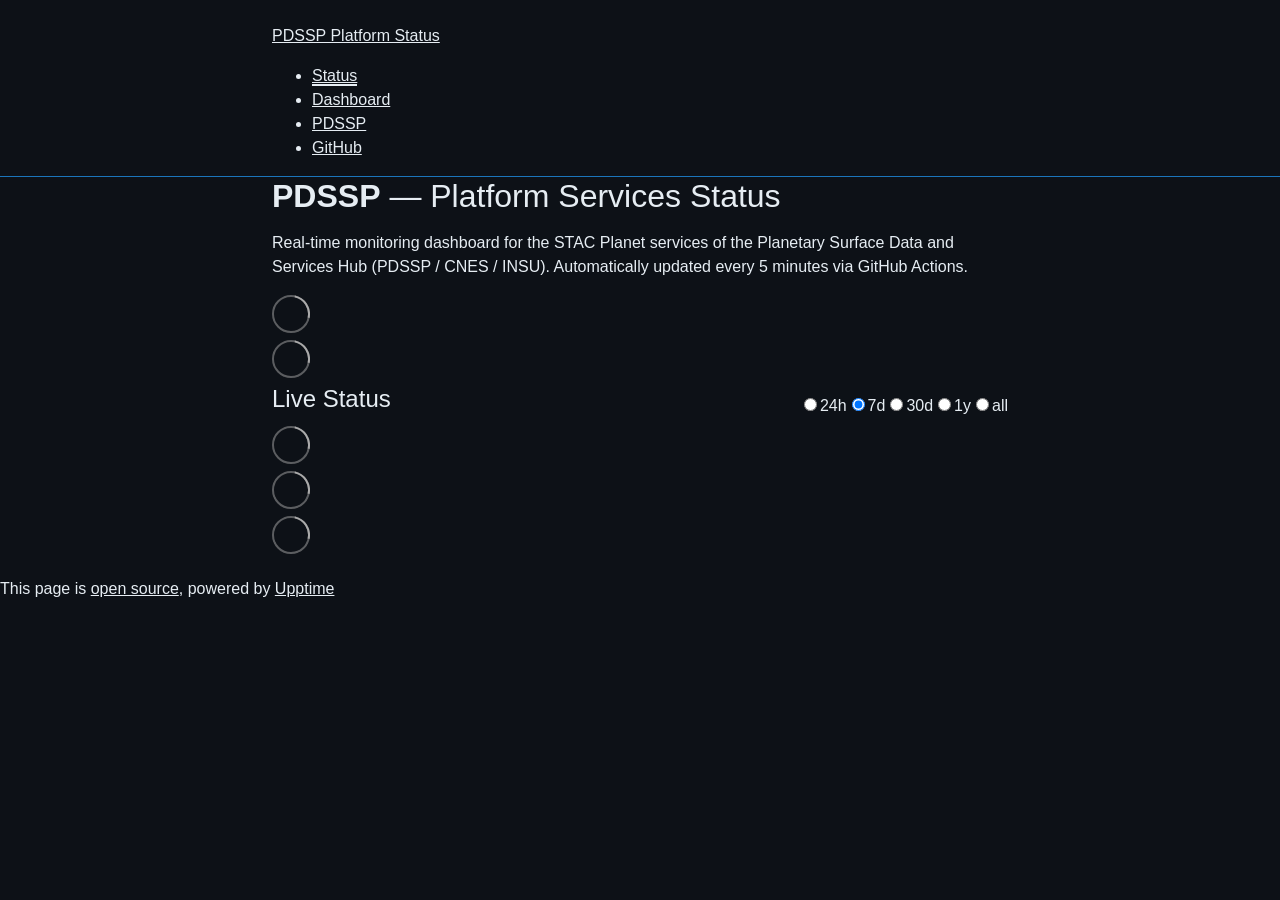
==== commit 0f4b0455: "deploy: d92d54a52ef4cc1384f418496bee8d7858885cdc" ====
--- a/index.html
+++ b/index.html
@@ -1,4 +1,4 @@
-<!DOCTYPE html> <html lang=en> <head> <meta charset=utf-8> <meta content="width=device-width,initial-scale=1" name=viewport> <meta content=#333333 name=theme-color> <base href=/platform-monitoring/ > <link href=manifest.json rel=manifest crossorigin=use-credentials> <script>__SAPPER__={baseUrl:"/platform-monitoring",preloaded:[void 0,{}]};if('serviceWorker' in navigator)navigator.serviceWorker.register('/platform-monitoring/service-worker.js');(function(){try{eval("async function x(){}");var main="/platform-monitoring/client/client.1a45a2b3.js"}catch(e){main="/platform-monitoring/client/legacy/client.20ff4d6b.js"};var s=document.createElement("script");try{new Function("if(0)import('')")();s.src=main;s.type="module";s.crossOrigin="use-credentials";}catch(e){s.src="/platform-monitoring/client/shimport@2.0.5.js";s.setAttribute("data-main",main);}document.head.appendChild(s);}());</script> <link href=client/client-31a52aa5.css rel=stylesheet><link href=client/createOctokit-a85f76c7.css rel=stylesheet><link href=client/index-b0b6455a.css rel=stylesheet> <title>PDSSP Platform Status</title><link href=https://fonts.googleapis.com rel=preconnect><link href=https://fonts.gstatic.com rel=preconnect crossorigin><link href="https://fonts.googleapis.com/css2?family=Inter:wght@400;500;600;700&display=swap" rel=stylesheet><link href=https://pdssp.github.io/platform-monitoring/pdssp-theme.css rel=stylesheet><link href=https://pdssp.github.io/platform-monitoring/global.css rel=stylesheet><link href="https://avatars.githubusercontent.com/u/82669870?s=200&v=4" rel=icon type=image/svg><link href=/logo-192.png rel=icon type=image/png> <link href=/platform-monitoring/client/client.1a45a2b3.js rel=modulepreload as=script crossorigin=use-credentials><link href=/platform-monitoring/client/client-31a52aa5.css rel=preload as=style><link href=/platform-monitoring/client/index.4a455c14.js rel=modulepreload as=script crossorigin=use-credentials><link href=/platform-monitoring/client/createOctokit.c6074307.js rel=modulepreload as=script crossorigin=use-credentials><link href=/platform-monitoring/client/inject_styles.803b7e80.js rel=modulepreload as=script crossorigin=use-credentials><link href=/platform-monitoring/client/createOctokit-a85f76c7.css rel=preload as=style><link href=/platform-monitoring/client/index-b0b6455a.css rel=preload as=style></head> <body> <div id=sapper> <nav class=svelte-a08hsz><div class="svelte-a08hsz container"><div><a href=https://pdssp.github.io/platform-monitoring class="svelte-a08hsz logo"><img alt="" class=svelte-a08hsz src="https://avatars.githubusercontent.com/u/82669870?s=200&v=4"> <div>PDSSP Platform Status</div></a></div> <ul class=svelte-a08hsz><li><a href=/ class=svelte-a08hsz target=_self aria-current=page>Status</a> <li><a href=https://pdssp.github.io/monitoring-dashboard/dashboard.html class=svelte-a08hsz target=_self>Dashboard</a> <li><a href=https://pdssp.github.io class=svelte-a08hsz target=_self>PDSSP</a> <li><a href=https://github.com/pdssp/platform-monitoring class=svelte-a08hsz target=_self>GitHub</a> </li> </ul></div> </nav> <main class=container> <header class=svelte-ngkazm><h1><strong>PDSSP</strong> — Platform Services Status</h1> <p class="svelte-ngkazm lead">Real-time monitoring dashboard for the STAC Planet services of the Planetary Surface Data and Services Hub (PDSSP / CNES / INSU). Automatically updated every 5 minutes via GitHub Actions.</header> <section class=svelte-8lnl4f><div class="svelte-68jxue loading"><svg class=svelte-68jxue height=38 stroke=#aaa width=38 xmlns=http://www.w3.org/2000/svg><g fill=none fill-rule=evenodd><g stroke-width=2 transform="translate(1 1)"><circle cx=18 cy=18 r=18 stroke-opacity=.5></circle><path d="M36 18c0-9.94-8.06-18-18-18"><animateTransform attributeName=transform dur=1s from="0 18 18" repeatCount=indefinite to="360 18 18" type=rotate></animateTransform></path></g></g></svg></div> </section> <section class=svelte-8lnl4f><div class="svelte-68jxue loading"><svg class=svelte-68jxue height=38 stroke=#aaa width=38 xmlns=http://www.w3.org/2000/svg><g fill=none fill-rule=evenodd><g stroke-width=2 transform="translate(1 1)"><circle cx=18 cy=18 r=18 stroke-opacity=.5></circle><path d="M36 18c0-9.94-8.06-18-18-18"><animateTransform attributeName=transform dur=1s from="0 18 18" repeatCount=indefinite to="360 18 18" type=rotate></animateTransform></path></g></g></svg></div> </section> <div class="svelte-fqsq6s f changed"><h2>Live Status</h2> <form class="svelte-fqsq6s f r"><div><input class=svelte-fqsq6s id=data_day name=d type=radio value=day><label class=svelte-fqsq6s for=data_day>24h</label></div> <div><input class=svelte-fqsq6s id=data_week name=d type=radio value=week checked><label class=svelte-fqsq6s for=data_week>7d</label></div> <div><input class=svelte-fqsq6s id=data_month name=d type=radio value=month><label class=svelte-fqsq6s for=data_month>30d</label></div> <div><input class=svelte-fqsq6s id=data_year name=d type=radio value=year><label class=svelte-fqsq6s for=data_year>1y</label></div> <div><input class=svelte-fqsq6s id=data_all name=d type=radio value=all><label class=svelte-fqsq6s for=data_all>all</label></div></form></div> <section class="svelte-fqsq6s live-status"><div class="svelte-68jxue loading"><svg class=svelte-68jxue height=38 stroke=#aaa width=38 xmlns=http://www.w3.org/2000/svg><g fill=none fill-rule=evenodd><g stroke-width=2 transform="translate(1 1)"><circle cx=18 cy=18 r=18 stroke-opacity=.5></circle><path d="M36 18c0-9.94-8.06-18-18-18"><animateTransform attributeName=transform dur=1s from="0 18 18" repeatCount=indefinite to="360 18 18" type=rotate></animateTransform></path></g></g></svg></div> </section> <section><div class="svelte-68jxue loading"><svg class=svelte-68jxue height=38 stroke=#aaa width=38 xmlns=http://www.w3.org/2000/svg><g fill=none fill-rule=evenodd><g stroke-width=2 transform="translate(1 1)"><circle cx=18 cy=18 r=18 stroke-opacity=.5></circle><path d="M36 18c0-9.94-8.06-18-18-18"><animateTransform attributeName=transform dur=1s from="0 18 18" repeatCount=indefinite to="360 18 18" type=rotate></animateTransform></path></g></g></svg></div> </section> <section><div class="svelte-68jxue loading"><svg class=svelte-68jxue height=38 stroke=#aaa width=38 xmlns=http://www.w3.org/2000/svg><g fill=none fill-rule=evenodd><g stroke-width=2 transform="translate(1 1)"><circle cx=18 cy=18 r=18 stroke-opacity=.5></circle><path d="M36 18c0-9.94-8.06-18-18-18"><animateTransform attributeName=transform dur=1s from="0 18 18" repeatCount=indefinite to="360 18 18" type=rotate></animateTransform></path></g></g></svg></div></section></main> <footer class=svelte-jbr799><p>This page is <a href=https://github.com/pdssp/platform-monitoring>open source</a>, powered by <a href=https://upptime.js.org>Upptime</a></p> </footer></div> <script> try {
+<!DOCTYPE html> <html lang=en> <head> <meta charset=utf-8> <meta content="width=device-width,initial-scale=1" name=viewport> <meta content=#333333 name=theme-color> <base href=/platform-monitoring/ > <link href=manifest.json rel=manifest crossorigin=use-credentials> <script>__SAPPER__={baseUrl:"/platform-monitoring",preloaded:[void 0,{}]};if('serviceWorker' in navigator)navigator.serviceWorker.register('/platform-monitoring/service-worker.js');(function(){try{eval("async function x(){}");var main="/platform-monitoring/client/client.cf8ff9e1.js"}catch(e){main="/platform-monitoring/client/legacy/client.bc5ead33.js"};var s=document.createElement("script");try{new Function("if(0)import('')")();s.src=main;s.type="module";s.crossOrigin="use-credentials";}catch(e){s.src="/platform-monitoring/client/shimport@2.0.5.js";s.setAttribute("data-main",main);}document.head.appendChild(s);}());</script> <link href=client/client-31a52aa5.css rel=stylesheet><link href=client/createOctokit-a85f76c7.css rel=stylesheet><link href=client/index-b0b6455a.css rel=stylesheet> <title>PDSSP Platform Status</title><link href=https://fonts.googleapis.com rel=preconnect><link href=https://fonts.gstatic.com rel=preconnect crossorigin><link href="https://fonts.googleapis.com/css2?family=Inter:wght@400;500;600;700&display=swap" rel=stylesheet><link href=https://pdssp.github.io/platform-monitoring/pdssp-theme.css rel=stylesheet><link href=https://pdssp.github.io/platform-monitoring/global.css rel=stylesheet><link href="https://avatars.githubusercontent.com/u/82669870?s=200&v=4" rel=icon type=image/svg><link href=/logo-192.png rel=icon type=image/png> <link href=/platform-monitoring/client/client.cf8ff9e1.js rel=modulepreload as=script crossorigin=use-credentials><link href=/platform-monitoring/client/client-31a52aa5.css rel=preload as=style><link href=/platform-monitoring/client/index.112603e1.js rel=modulepreload as=script crossorigin=use-credentials><link href=/platform-monitoring/client/createOctokit.626d7900.js rel=modulepreload as=script crossorigin=use-credentials><link href=/platform-monitoring/client/inject_styles.803b7e80.js rel=modulepreload as=script crossorigin=use-credentials><link href=/platform-monitoring/client/createOctokit-a85f76c7.css rel=preload as=style><link href=/platform-monitoring/client/index-b0b6455a.css rel=preload as=style></head> <body> <div id=sapper> <nav class=svelte-a08hsz><div class="svelte-a08hsz container"><div><a href=https://pdssp.github.io/platform-monitoring class="svelte-a08hsz logo"><img alt="" class=svelte-a08hsz src="https://avatars.githubusercontent.com/u/82669870?s=200&v=4"> <div>PDSSP Platform Status</div></a></div> <ul class=svelte-a08hsz><li><a href=/ class=svelte-a08hsz target=_self aria-current=page>Status</a> <li><a href=https://pdssp.github.io/monitoring-dashboard/dashboard.html class=svelte-a08hsz target=_self>Dashboard</a> <li><a href=https://pdssp.github.io class=svelte-a08hsz target=_self>PDSSP</a> <li><a href=https://github.com/pdssp/platform-monitoring class=svelte-a08hsz target=_self>GitHub</a> </li> </ul></div> </nav> <main class=container> <header class=svelte-ngkazm><h1><strong>PDSSP</strong> — Platform Services Status</h1> <p class="svelte-ngkazm lead">Real-time monitoring dashboard for the STAC Planet services of the Planetary Surface Data and Services Hub (PDSSP / CNES / INSU). Automatically updated every 5 minutes via GitHub Actions.</header> <section class=svelte-8lnl4f><div class="svelte-68jxue loading"><svg class=svelte-68jxue height=38 stroke=#aaa width=38 xmlns=http://www.w3.org/2000/svg><g fill=none fill-rule=evenodd><g stroke-width=2 transform="translate(1 1)"><circle cx=18 cy=18 r=18 stroke-opacity=.5></circle><path d="M36 18c0-9.94-8.06-18-18-18"><animateTransform attributeName=transform dur=1s from="0 18 18" repeatCount=indefinite to="360 18 18" type=rotate></animateTransform></path></g></g></svg></div> </section> <section class=svelte-8lnl4f><div class="svelte-68jxue loading"><svg class=svelte-68jxue height=38 stroke=#aaa width=38 xmlns=http://www.w3.org/2000/svg><g fill=none fill-rule=evenodd><g stroke-width=2 transform="translate(1 1)"><circle cx=18 cy=18 r=18 stroke-opacity=.5></circle><path d="M36 18c0-9.94-8.06-18-18-18"><animateTransform attributeName=transform dur=1s from="0 18 18" repeatCount=indefinite to="360 18 18" type=rotate></animateTransform></path></g></g></svg></div> </section> <div class="svelte-fqsq6s f changed"><h2>Live Status</h2> <form class="svelte-fqsq6s f r"><div><input class=svelte-fqsq6s id=data_day name=d type=radio value=day><label class=svelte-fqsq6s for=data_day>24h</label></div> <div><input class=svelte-fqsq6s id=data_week name=d type=radio value=week checked><label class=svelte-fqsq6s for=data_week>7d</label></div> <div><input class=svelte-fqsq6s id=data_month name=d type=radio value=month><label class=svelte-fqsq6s for=data_month>30d</label></div> <div><input class=svelte-fqsq6s id=data_year name=d type=radio value=year><label class=svelte-fqsq6s for=data_year>1y</label></div> <div><input class=svelte-fqsq6s id=data_all name=d type=radio value=all><label class=svelte-fqsq6s for=data_all>all</label></div></form></div> <section class="svelte-fqsq6s live-status"><div class="svelte-68jxue loading"><svg class=svelte-68jxue height=38 stroke=#aaa width=38 xmlns=http://www.w3.org/2000/svg><g fill=none fill-rule=evenodd><g stroke-width=2 transform="translate(1 1)"><circle cx=18 cy=18 r=18 stroke-opacity=.5></circle><path d="M36 18c0-9.94-8.06-18-18-18"><animateTransform attributeName=transform dur=1s from="0 18 18" repeatCount=indefinite to="360 18 18" type=rotate></animateTransform></path></g></g></svg></div> </section> <section><div class="svelte-68jxue loading"><svg class=svelte-68jxue height=38 stroke=#aaa width=38 xmlns=http://www.w3.org/2000/svg><g fill=none fill-rule=evenodd><g stroke-width=2 transform="translate(1 1)"><circle cx=18 cy=18 r=18 stroke-opacity=.5></circle><path d="M36 18c0-9.94-8.06-18-18-18"><animateTransform attributeName=transform dur=1s from="0 18 18" repeatCount=indefinite to="360 18 18" type=rotate></animateTransform></path></g></g></svg></div> </section> <section><div class="svelte-68jxue loading"><svg class=svelte-68jxue height=38 stroke=#aaa width=38 xmlns=http://www.w3.org/2000/svg><g fill=none fill-rule=evenodd><g stroke-width=2 transform="translate(1 1)"><circle cx=18 cy=18 r=18 stroke-opacity=.5></circle><path d="M36 18c0-9.94-8.06-18-18-18"><animateTransform attributeName=transform dur=1s from="0 18 18" repeatCount=indefinite to="360 18 18" type=rotate></animateTransform></path></g></g></svg></div></section></main> <footer class=svelte-jbr799><p>This page is <a href=https://github.com/pdssp/platform-monitoring>open source</a>, powered by <a href=https://upptime.js.org>Upptime</a></p> </footer></div> <script> try {
         if (typeof window !== "undefined" && window.navigator && navigator.serviceWorker) {
           navigator.serviceWorker.getRegistrations().then(function (registrations) {
             for (let registration of registrations) {
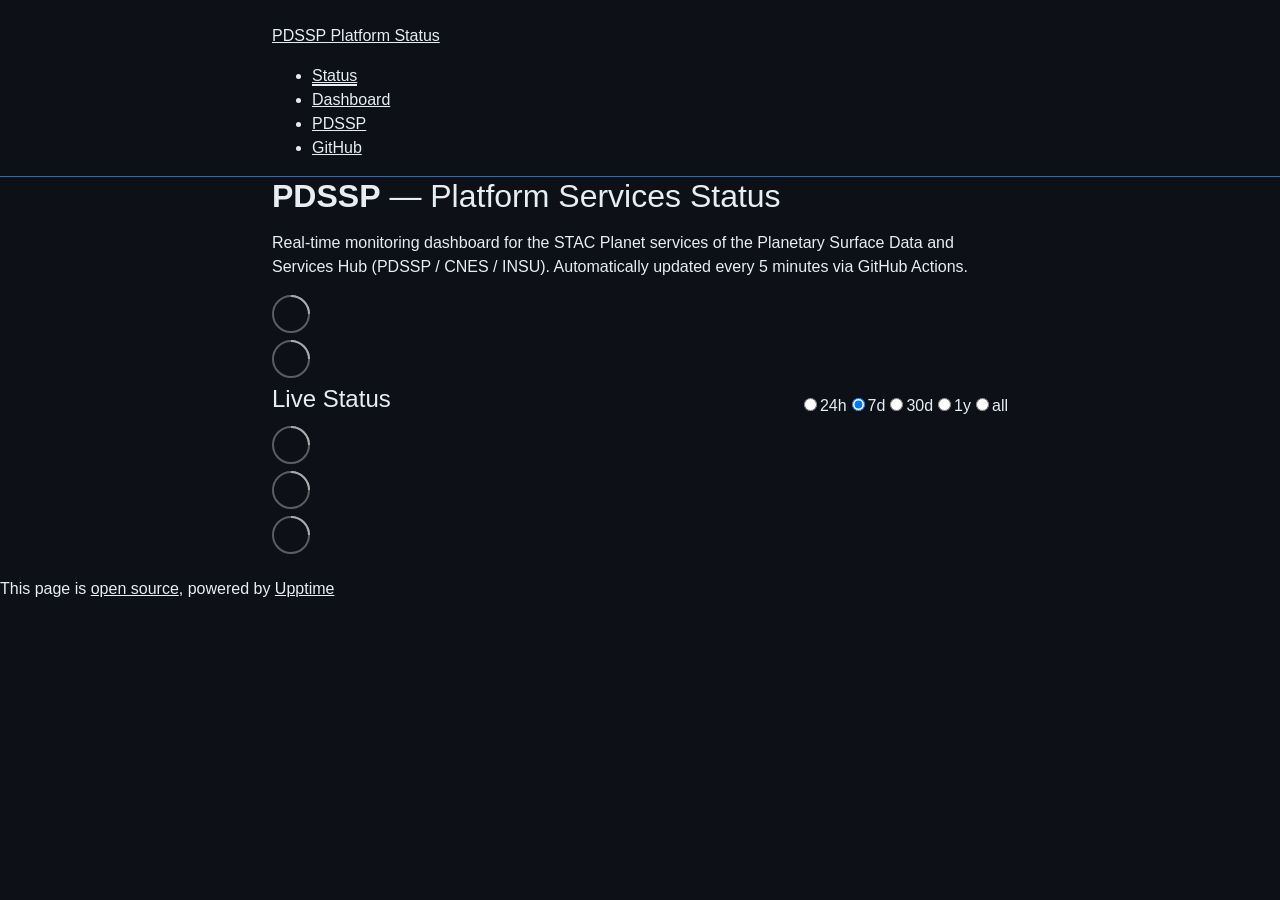
==== commit a978a73c: "deploy: 892c9f7cb573e66cc3440f3f496f335ad34d7a65" ====
--- a/index.html
+++ b/index.html
@@ -1,4 +1,4 @@
-<!DOCTYPE html> <html lang=en> <head> <meta charset=utf-8> <meta content="width=device-width,initial-scale=1" name=viewport> <meta content=#333333 name=theme-color> <base href=/platform-monitoring/ > <link href=manifest.json rel=manifest crossorigin=use-credentials> <script>__SAPPER__={baseUrl:"/platform-monitoring",preloaded:[void 0,{}]};if('serviceWorker' in navigator)navigator.serviceWorker.register('/platform-monitoring/service-worker.js');(function(){try{eval("async function x(){}");var main="/platform-monitoring/client/client.cf8ff9e1.js"}catch(e){main="/platform-monitoring/client/legacy/client.bc5ead33.js"};var s=document.createElement("script");try{new Function("if(0)import('')")();s.src=main;s.type="module";s.crossOrigin="use-credentials";}catch(e){s.src="/platform-monitoring/client/shimport@2.0.5.js";s.setAttribute("data-main",main);}document.head.appendChild(s);}());</script> <link href=client/client-31a52aa5.css rel=stylesheet><link href=client/createOctokit-a85f76c7.css rel=stylesheet><link href=client/index-b0b6455a.css rel=stylesheet> <title>PDSSP Platform Status</title><link href=https://fonts.googleapis.com rel=preconnect><link href=https://fonts.gstatic.com rel=preconnect crossorigin><link href="https://fonts.googleapis.com/css2?family=Inter:wght@400;500;600;700&display=swap" rel=stylesheet><link href=https://pdssp.github.io/platform-monitoring/pdssp-theme.css rel=stylesheet><link href=https://pdssp.github.io/platform-monitoring/global.css rel=stylesheet><link href="https://avatars.githubusercontent.com/u/82669870?s=200&v=4" rel=icon type=image/svg><link href=/logo-192.png rel=icon type=image/png> <link href=/platform-monitoring/client/client.cf8ff9e1.js rel=modulepreload as=script crossorigin=use-credentials><link href=/platform-monitoring/client/client-31a52aa5.css rel=preload as=style><link href=/platform-monitoring/client/index.112603e1.js rel=modulepreload as=script crossorigin=use-credentials><link href=/platform-monitoring/client/createOctokit.626d7900.js rel=modulepreload as=script crossorigin=use-credentials><link href=/platform-monitoring/client/inject_styles.803b7e80.js rel=modulepreload as=script crossorigin=use-credentials><link href=/platform-monitoring/client/createOctokit-a85f76c7.css rel=preload as=style><link href=/platform-monitoring/client/index-b0b6455a.css rel=preload as=style></head> <body> <div id=sapper> <nav class=svelte-a08hsz><div class="svelte-a08hsz container"><div><a href=https://pdssp.github.io/platform-monitoring class="svelte-a08hsz logo"><img alt="" class=svelte-a08hsz src="https://avatars.githubusercontent.com/u/82669870?s=200&v=4"> <div>PDSSP Platform Status</div></a></div> <ul class=svelte-a08hsz><li><a href=/ class=svelte-a08hsz target=_self aria-current=page>Status</a> <li><a href=https://pdssp.github.io/monitoring-dashboard/dashboard.html class=svelte-a08hsz target=_self>Dashboard</a> <li><a href=https://pdssp.github.io class=svelte-a08hsz target=_self>PDSSP</a> <li><a href=https://github.com/pdssp/platform-monitoring class=svelte-a08hsz target=_self>GitHub</a> </li> </ul></div> </nav> <main class=container> <header class=svelte-ngkazm><h1><strong>PDSSP</strong> — Platform Services Status</h1> <p class="svelte-ngkazm lead">Real-time monitoring dashboard for the STAC Planet services of the Planetary Surface Data and Services Hub (PDSSP / CNES / INSU). Automatically updated every 5 minutes via GitHub Actions.</header> <section class=svelte-8lnl4f><div class="svelte-68jxue loading"><svg class=svelte-68jxue height=38 stroke=#aaa width=38 xmlns=http://www.w3.org/2000/svg><g fill=none fill-rule=evenodd><g stroke-width=2 transform="translate(1 1)"><circle cx=18 cy=18 r=18 stroke-opacity=.5></circle><path d="M36 18c0-9.94-8.06-18-18-18"><animateTransform attributeName=transform dur=1s from="0 18 18" repeatCount=indefinite to="360 18 18" type=rotate></animateTransform></path></g></g></svg></div> </section> <section class=svelte-8lnl4f><div class="svelte-68jxue loading"><svg class=svelte-68jxue height=38 stroke=#aaa width=38 xmlns=http://www.w3.org/2000/svg><g fill=none fill-rule=evenodd><g stroke-width=2 transform="translate(1 1)"><circle cx=18 cy=18 r=18 stroke-opacity=.5></circle><path d="M36 18c0-9.94-8.06-18-18-18"><animateTransform attributeName=transform dur=1s from="0 18 18" repeatCount=indefinite to="360 18 18" type=rotate></animateTransform></path></g></g></svg></div> </section> <div class="svelte-fqsq6s f changed"><h2>Live Status</h2> <form class="svelte-fqsq6s f r"><div><input class=svelte-fqsq6s id=data_day name=d type=radio value=day><label class=svelte-fqsq6s for=data_day>24h</label></div> <div><input class=svelte-fqsq6s id=data_week name=d type=radio value=week checked><label class=svelte-fqsq6s for=data_week>7d</label></div> <div><input class=svelte-fqsq6s id=data_month name=d type=radio value=month><label class=svelte-fqsq6s for=data_month>30d</label></div> <div><input class=svelte-fqsq6s id=data_year name=d type=radio value=year><label class=svelte-fqsq6s for=data_year>1y</label></div> <div><input class=svelte-fqsq6s id=data_all name=d type=radio value=all><label class=svelte-fqsq6s for=data_all>all</label></div></form></div> <section class="svelte-fqsq6s live-status"><div class="svelte-68jxue loading"><svg class=svelte-68jxue height=38 stroke=#aaa width=38 xmlns=http://www.w3.org/2000/svg><g fill=none fill-rule=evenodd><g stroke-width=2 transform="translate(1 1)"><circle cx=18 cy=18 r=18 stroke-opacity=.5></circle><path d="M36 18c0-9.94-8.06-18-18-18"><animateTransform attributeName=transform dur=1s from="0 18 18" repeatCount=indefinite to="360 18 18" type=rotate></animateTransform></path></g></g></svg></div> </section> <section><div class="svelte-68jxue loading"><svg class=svelte-68jxue height=38 stroke=#aaa width=38 xmlns=http://www.w3.org/2000/svg><g fill=none fill-rule=evenodd><g stroke-width=2 transform="translate(1 1)"><circle cx=18 cy=18 r=18 stroke-opacity=.5></circle><path d="M36 18c0-9.94-8.06-18-18-18"><animateTransform attributeName=transform dur=1s from="0 18 18" repeatCount=indefinite to="360 18 18" type=rotate></animateTransform></path></g></g></svg></div> </section> <section><div class="svelte-68jxue loading"><svg class=svelte-68jxue height=38 stroke=#aaa width=38 xmlns=http://www.w3.org/2000/svg><g fill=none fill-rule=evenodd><g stroke-width=2 transform="translate(1 1)"><circle cx=18 cy=18 r=18 stroke-opacity=.5></circle><path d="M36 18c0-9.94-8.06-18-18-18"><animateTransform attributeName=transform dur=1s from="0 18 18" repeatCount=indefinite to="360 18 18" type=rotate></animateTransform></path></g></g></svg></div></section></main> <footer class=svelte-jbr799><p>This page is <a href=https://github.com/pdssp/platform-monitoring>open source</a>, powered by <a href=https://upptime.js.org>Upptime</a></p> </footer></div> <script> try {
+<!DOCTYPE html> <html lang=en> <head> <meta charset=utf-8> <meta content="width=device-width,initial-scale=1" name=viewport> <meta content=#333333 name=theme-color> <base href=/platform-monitoring/ > <link href=manifest.json rel=manifest crossorigin=use-credentials> <script>__SAPPER__={baseUrl:"/platform-monitoring",preloaded:[void 0,{}]};if('serviceWorker' in navigator)navigator.serviceWorker.register('/platform-monitoring/service-worker.js');(function(){try{eval("async function x(){}");var main="/platform-monitoring/client/client.cf8ff9e1.js"}catch(e){main="/platform-monitoring/client/legacy/client.2a1a2447.js"};var s=document.createElement("script");try{new Function("if(0)import('')")();s.src=main;s.type="module";s.crossOrigin="use-credentials";}catch(e){s.src="/platform-monitoring/client/shimport@2.0.5.js";s.setAttribute("data-main",main);}document.head.appendChild(s);}());</script> <link href=client/client-31a52aa5.css rel=stylesheet><link href=client/createOctokit-a85f76c7.css rel=stylesheet><link href=client/index-b0b6455a.css rel=stylesheet> <title>PDSSP Platform Status</title><link href=https://fonts.googleapis.com rel=preconnect><link href=https://fonts.gstatic.com rel=preconnect crossorigin><link href="https://fonts.googleapis.com/css2?family=Inter:wght@400;500;600;700&display=swap" rel=stylesheet><link href=https://pdssp.github.io/platform-monitoring/pdssp-theme.css rel=stylesheet><link href=https://pdssp.github.io/platform-monitoring/global.css rel=stylesheet><link href="https://avatars.githubusercontent.com/u/82669870?s=200&v=4" rel=icon type=image/svg><link href=/logo-192.png rel=icon type=image/png> <link href=/platform-monitoring/client/client.cf8ff9e1.js rel=modulepreload as=script crossorigin=use-credentials><link href=/platform-monitoring/client/client-31a52aa5.css rel=preload as=style><link href=/platform-monitoring/client/index.112603e1.js rel=modulepreload as=script crossorigin=use-credentials><link href=/platform-monitoring/client/createOctokit.626d7900.js rel=modulepreload as=script crossorigin=use-credentials><link href=/platform-monitoring/client/inject_styles.803b7e80.js rel=modulepreload as=script crossorigin=use-credentials><link href=/platform-monitoring/client/createOctokit-a85f76c7.css rel=preload as=style><link href=/platform-monitoring/client/index-b0b6455a.css rel=preload as=style></head> <body> <div id=sapper> <nav class=svelte-a08hsz><div class="svelte-a08hsz container"><div><a href=https://pdssp.github.io/platform-monitoring class="svelte-a08hsz logo"><img alt="" class=svelte-a08hsz src="https://avatars.githubusercontent.com/u/82669870?s=200&v=4"> <div>PDSSP Platform Status</div></a></div> <ul class=svelte-a08hsz><li><a href=/ class=svelte-a08hsz target=_self aria-current=page>Status</a> <li><a href=https://pdssp.github.io/monitoring-dashboard/dashboard.html class=svelte-a08hsz target=_self>Dashboard</a> <li><a href=https://pdssp.github.io class=svelte-a08hsz target=_self>PDSSP</a> <li><a href=https://github.com/pdssp/platform-monitoring class=svelte-a08hsz target=_self>GitHub</a> </li> </ul></div> </nav> <main class=container> <header class=svelte-ngkazm><h1><strong>PDSSP</strong> — Platform Services Status</h1> <p class="svelte-ngkazm lead">Real-time monitoring dashboard for the STAC Planet services of the Planetary Surface Data and Services Hub (PDSSP / CNES / INSU). Automatically updated every 5 minutes via GitHub Actions.</header> <section class=svelte-8lnl4f><div class="svelte-68jxue loading"><svg class=svelte-68jxue height=38 stroke=#aaa width=38 xmlns=http://www.w3.org/2000/svg><g fill=none fill-rule=evenodd><g stroke-width=2 transform="translate(1 1)"><circle cx=18 cy=18 r=18 stroke-opacity=.5></circle><path d="M36 18c0-9.94-8.06-18-18-18"><animateTransform attributeName=transform dur=1s from="0 18 18" repeatCount=indefinite to="360 18 18" type=rotate></animateTransform></path></g></g></svg></div> </section> <section class=svelte-8lnl4f><div class="svelte-68jxue loading"><svg class=svelte-68jxue height=38 stroke=#aaa width=38 xmlns=http://www.w3.org/2000/svg><g fill=none fill-rule=evenodd><g stroke-width=2 transform="translate(1 1)"><circle cx=18 cy=18 r=18 stroke-opacity=.5></circle><path d="M36 18c0-9.94-8.06-18-18-18"><animateTransform attributeName=transform dur=1s from="0 18 18" repeatCount=indefinite to="360 18 18" type=rotate></animateTransform></path></g></g></svg></div> </section> <div class="svelte-fqsq6s f changed"><h2>Live Status</h2> <form class="svelte-fqsq6s f r"><div><input class=svelte-fqsq6s id=data_day name=d type=radio value=day><label class=svelte-fqsq6s for=data_day>24h</label></div> <div><input class=svelte-fqsq6s id=data_week name=d type=radio value=week checked><label class=svelte-fqsq6s for=data_week>7d</label></div> <div><input class=svelte-fqsq6s id=data_month name=d type=radio value=month><label class=svelte-fqsq6s for=data_month>30d</label></div> <div><input class=svelte-fqsq6s id=data_year name=d type=radio value=year><label class=svelte-fqsq6s for=data_year>1y</label></div> <div><input class=svelte-fqsq6s id=data_all name=d type=radio value=all><label class=svelte-fqsq6s for=data_all>all</label></div></form></div> <section class="svelte-fqsq6s live-status"><div class="svelte-68jxue loading"><svg class=svelte-68jxue height=38 stroke=#aaa width=38 xmlns=http://www.w3.org/2000/svg><g fill=none fill-rule=evenodd><g stroke-width=2 transform="translate(1 1)"><circle cx=18 cy=18 r=18 stroke-opacity=.5></circle><path d="M36 18c0-9.94-8.06-18-18-18"><animateTransform attributeName=transform dur=1s from="0 18 18" repeatCount=indefinite to="360 18 18" type=rotate></animateTransform></path></g></g></svg></div> </section> <section><div class="svelte-68jxue loading"><svg class=svelte-68jxue height=38 stroke=#aaa width=38 xmlns=http://www.w3.org/2000/svg><g fill=none fill-rule=evenodd><g stroke-width=2 transform="translate(1 1)"><circle cx=18 cy=18 r=18 stroke-opacity=.5></circle><path d="M36 18c0-9.94-8.06-18-18-18"><animateTransform attributeName=transform dur=1s from="0 18 18" repeatCount=indefinite to="360 18 18" type=rotate></animateTransform></path></g></g></svg></div> </section> <section><div class="svelte-68jxue loading"><svg class=svelte-68jxue height=38 stroke=#aaa width=38 xmlns=http://www.w3.org/2000/svg><g fill=none fill-rule=evenodd><g stroke-width=2 transform="translate(1 1)"><circle cx=18 cy=18 r=18 stroke-opacity=.5></circle><path d="M36 18c0-9.94-8.06-18-18-18"><animateTransform attributeName=transform dur=1s from="0 18 18" repeatCount=indefinite to="360 18 18" type=rotate></animateTransform></path></g></g></svg></div></section></main> <footer class=svelte-jbr799><p>This page is <a href=https://github.com/pdssp/platform-monitoring>open source</a>, powered by <a href=https://upptime.js.org>Upptime</a></p> </footer></div> <script> try {
         if (typeof window !== "undefined" && window.navigator && navigator.serviceWorker) {
           navigator.serviceWorker.getRegistrations().then(function (registrations) {
             for (let registration of registrations) {
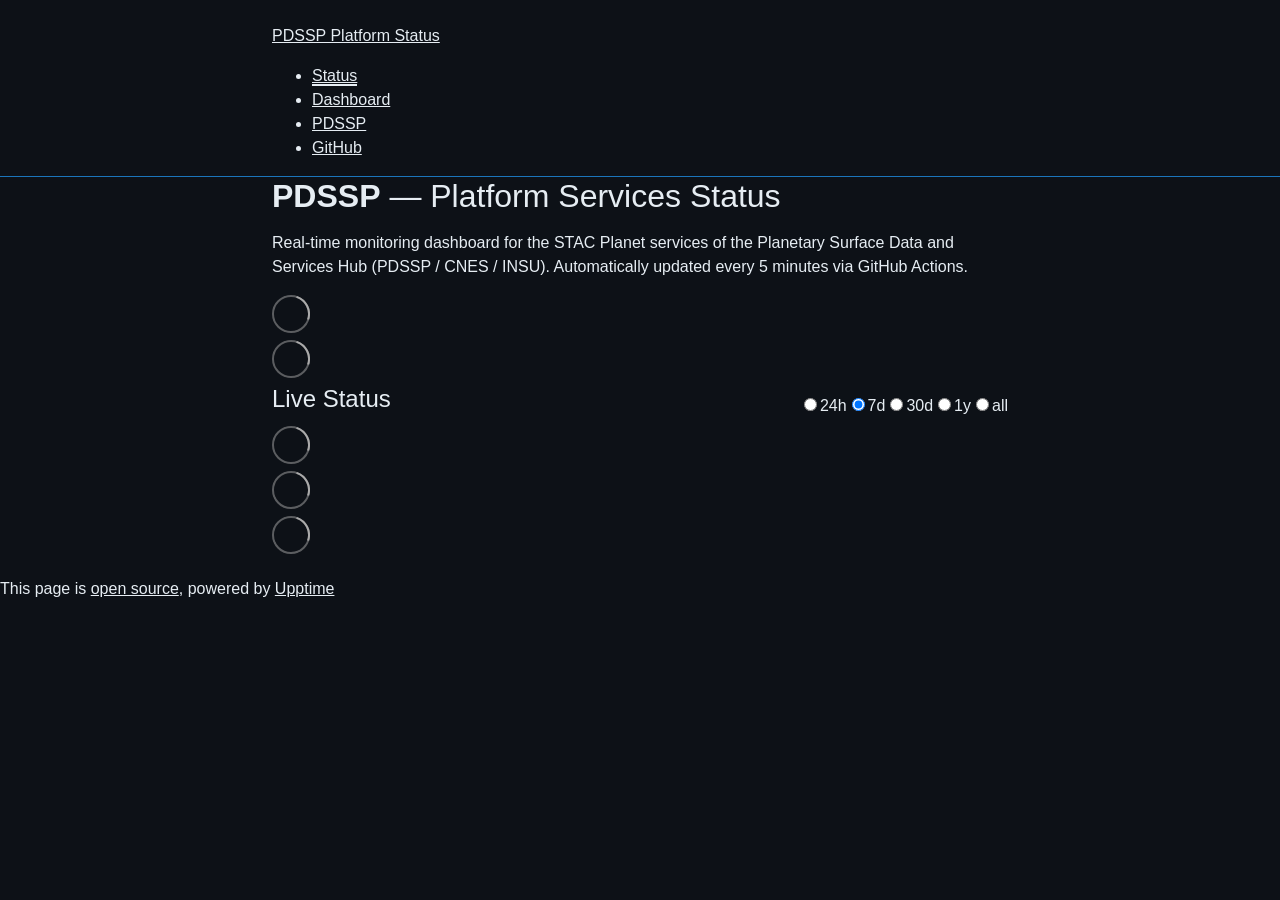
==== commit d1d753a2: "deploy: aca09923b1fdc9b020b13ed472361a90e5f12798" ====
--- a/index.html
+++ b/index.html
@@ -1,4 +1,4 @@
-<!DOCTYPE html> <html lang=en> <head> <meta charset=utf-8> <meta content="width=device-width,initial-scale=1" name=viewport> <meta content=#333333 name=theme-color> <base href=/platform-monitoring/ > <link href=manifest.json rel=manifest crossorigin=use-credentials> <script>__SAPPER__={baseUrl:"/platform-monitoring",preloaded:[void 0,{}]};if('serviceWorker' in navigator)navigator.serviceWorker.register('/platform-monitoring/service-worker.js');(function(){try{eval("async function x(){}");var main="/platform-monitoring/client/client.cf8ff9e1.js"}catch(e){main="/platform-monitoring/client/legacy/client.2a1a2447.js"};var s=document.createElement("script");try{new Function("if(0)import('')")();s.src=main;s.type="module";s.crossOrigin="use-credentials";}catch(e){s.src="/platform-monitoring/client/shimport@2.0.5.js";s.setAttribute("data-main",main);}document.head.appendChild(s);}());</script> <link href=client/client-31a52aa5.css rel=stylesheet><link href=client/createOctokit-a85f76c7.css rel=stylesheet><link href=client/index-b0b6455a.css rel=stylesheet> <title>PDSSP Platform Status</title><link href=https://fonts.googleapis.com rel=preconnect><link href=https://fonts.gstatic.com rel=preconnect crossorigin><link href="https://fonts.googleapis.com/css2?family=Inter:wght@400;500;600;700&display=swap" rel=stylesheet><link href=https://pdssp.github.io/platform-monitoring/pdssp-theme.css rel=stylesheet><link href=https://pdssp.github.io/platform-monitoring/global.css rel=stylesheet><link href="https://avatars.githubusercontent.com/u/82669870?s=200&v=4" rel=icon type=image/svg><link href=/logo-192.png rel=icon type=image/png> <link href=/platform-monitoring/client/client.cf8ff9e1.js rel=modulepreload as=script crossorigin=use-credentials><link href=/platform-monitoring/client/client-31a52aa5.css rel=preload as=style><link href=/platform-monitoring/client/index.112603e1.js rel=modulepreload as=script crossorigin=use-credentials><link href=/platform-monitoring/client/createOctokit.626d7900.js rel=modulepreload as=script crossorigin=use-credentials><link href=/platform-monitoring/client/inject_styles.803b7e80.js rel=modulepreload as=script crossorigin=use-credentials><link href=/platform-monitoring/client/createOctokit-a85f76c7.css rel=preload as=style><link href=/platform-monitoring/client/index-b0b6455a.css rel=preload as=style></head> <body> <div id=sapper> <nav class=svelte-a08hsz><div class="svelte-a08hsz container"><div><a href=https://pdssp.github.io/platform-monitoring class="svelte-a08hsz logo"><img alt="" class=svelte-a08hsz src="https://avatars.githubusercontent.com/u/82669870?s=200&v=4"> <div>PDSSP Platform Status</div></a></div> <ul class=svelte-a08hsz><li><a href=/ class=svelte-a08hsz target=_self aria-current=page>Status</a> <li><a href=https://pdssp.github.io/monitoring-dashboard/dashboard.html class=svelte-a08hsz target=_self>Dashboard</a> <li><a href=https://pdssp.github.io class=svelte-a08hsz target=_self>PDSSP</a> <li><a href=https://github.com/pdssp/platform-monitoring class=svelte-a08hsz target=_self>GitHub</a> </li> </ul></div> </nav> <main class=container> <header class=svelte-ngkazm><h1><strong>PDSSP</strong> — Platform Services Status</h1> <p class="svelte-ngkazm lead">Real-time monitoring dashboard for the STAC Planet services of the Planetary Surface Data and Services Hub (PDSSP / CNES / INSU). Automatically updated every 5 minutes via GitHub Actions.</header> <section class=svelte-8lnl4f><div class="svelte-68jxue loading"><svg class=svelte-68jxue height=38 stroke=#aaa width=38 xmlns=http://www.w3.org/2000/svg><g fill=none fill-rule=evenodd><g stroke-width=2 transform="translate(1 1)"><circle cx=18 cy=18 r=18 stroke-opacity=.5></circle><path d="M36 18c0-9.94-8.06-18-18-18"><animateTransform attributeName=transform dur=1s from="0 18 18" repeatCount=indefinite to="360 18 18" type=rotate></animateTransform></path></g></g></svg></div> </section> <section class=svelte-8lnl4f><div class="svelte-68jxue loading"><svg class=svelte-68jxue height=38 stroke=#aaa width=38 xmlns=http://www.w3.org/2000/svg><g fill=none fill-rule=evenodd><g stroke-width=2 transform="translate(1 1)"><circle cx=18 cy=18 r=18 stroke-opacity=.5></circle><path d="M36 18c0-9.94-8.06-18-18-18"><animateTransform attributeName=transform dur=1s from="0 18 18" repeatCount=indefinite to="360 18 18" type=rotate></animateTransform></path></g></g></svg></div> </section> <div class="svelte-fqsq6s f changed"><h2>Live Status</h2> <form class="svelte-fqsq6s f r"><div><input class=svelte-fqsq6s id=data_day name=d type=radio value=day><label class=svelte-fqsq6s for=data_day>24h</label></div> <div><input class=svelte-fqsq6s id=data_week name=d type=radio value=week checked><label class=svelte-fqsq6s for=data_week>7d</label></div> <div><input class=svelte-fqsq6s id=data_month name=d type=radio value=month><label class=svelte-fqsq6s for=data_month>30d</label></div> <div><input class=svelte-fqsq6s id=data_year name=d type=radio value=year><label class=svelte-fqsq6s for=data_year>1y</label></div> <div><input class=svelte-fqsq6s id=data_all name=d type=radio value=all><label class=svelte-fqsq6s for=data_all>all</label></div></form></div> <section class="svelte-fqsq6s live-status"><div class="svelte-68jxue loading"><svg class=svelte-68jxue height=38 stroke=#aaa width=38 xmlns=http://www.w3.org/2000/svg><g fill=none fill-rule=evenodd><g stroke-width=2 transform="translate(1 1)"><circle cx=18 cy=18 r=18 stroke-opacity=.5></circle><path d="M36 18c0-9.94-8.06-18-18-18"><animateTransform attributeName=transform dur=1s from="0 18 18" repeatCount=indefinite to="360 18 18" type=rotate></animateTransform></path></g></g></svg></div> </section> <section><div class="svelte-68jxue loading"><svg class=svelte-68jxue height=38 stroke=#aaa width=38 xmlns=http://www.w3.org/2000/svg><g fill=none fill-rule=evenodd><g stroke-width=2 transform="translate(1 1)"><circle cx=18 cy=18 r=18 stroke-opacity=.5></circle><path d="M36 18c0-9.94-8.06-18-18-18"><animateTransform attributeName=transform dur=1s from="0 18 18" repeatCount=indefinite to="360 18 18" type=rotate></animateTransform></path></g></g></svg></div> </section> <section><div class="svelte-68jxue loading"><svg class=svelte-68jxue height=38 stroke=#aaa width=38 xmlns=http://www.w3.org/2000/svg><g fill=none fill-rule=evenodd><g stroke-width=2 transform="translate(1 1)"><circle cx=18 cy=18 r=18 stroke-opacity=.5></circle><path d="M36 18c0-9.94-8.06-18-18-18"><animateTransform attributeName=transform dur=1s from="0 18 18" repeatCount=indefinite to="360 18 18" type=rotate></animateTransform></path></g></g></svg></div></section></main> <footer class=svelte-jbr799><p>This page is <a href=https://github.com/pdssp/platform-monitoring>open source</a>, powered by <a href=https://upptime.js.org>Upptime</a></p> </footer></div> <script> try {
+<!DOCTYPE html> <html lang=en> <head> <meta charset=utf-8> <meta content="width=device-width,initial-scale=1" name=viewport> <meta content=#333333 name=theme-color> <base href=/platform-monitoring/ > <link href=manifest.json rel=manifest crossorigin=use-credentials> <script>__SAPPER__={baseUrl:"/platform-monitoring",preloaded:[void 0,{}]};if('serviceWorker' in navigator)navigator.serviceWorker.register('/platform-monitoring/service-worker.js');(function(){try{eval("async function x(){}");var main="/platform-monitoring/client/client.31539270.js"}catch(e){main="/platform-monitoring/client/legacy/client.c4d7dc7c.js"};var s=document.createElement("script");try{new Function("if(0)import('')")();s.src=main;s.type="module";s.crossOrigin="use-credentials";}catch(e){s.src="/platform-monitoring/client/shimport@2.0.5.js";s.setAttribute("data-main",main);}document.head.appendChild(s);}());</script> <link href=client/client-31a52aa5.css rel=stylesheet><link href=client/createOctokit-a85f76c7.css rel=stylesheet><link href=client/index-b0b6455a.css rel=stylesheet> <title>PDSSP Platform Status</title><link href=https://fonts.googleapis.com rel=preconnect><link href=https://fonts.gstatic.com rel=preconnect crossorigin><link href="https://fonts.googleapis.com/css2?family=Inter:wght@400;500;600;700&display=swap" rel=stylesheet><link href=https://pdssp.github.io/platform-monitoring/pdssp-theme.css rel=stylesheet><link href=https://pdssp.github.io/platform-monitoring/global.css rel=stylesheet><link href="https://avatars.githubusercontent.com/u/82669870?s=200&v=4" rel=icon type=image/svg><link href=/logo-192.png rel=icon type=image/png> <link href=/platform-monitoring/client/client.31539270.js rel=modulepreload as=script crossorigin=use-credentials><link href=/platform-monitoring/client/client-31a52aa5.css rel=preload as=style><link href=/platform-monitoring/client/index.56fd86a0.js rel=modulepreload as=script crossorigin=use-credentials><link href=/platform-monitoring/client/createOctokit.051afd02.js rel=modulepreload as=script crossorigin=use-credentials><link href=/platform-monitoring/client/inject_styles.803b7e80.js rel=modulepreload as=script crossorigin=use-credentials><link href=/platform-monitoring/client/createOctokit-a85f76c7.css rel=preload as=style><link href=/platform-monitoring/client/index-b0b6455a.css rel=preload as=style></head> <body> <div id=sapper> <nav class=svelte-a08hsz><div class="svelte-a08hsz container"><div><a href=https://pdssp.github.io/platform-monitoring class="svelte-a08hsz logo"><img alt="" class=svelte-a08hsz src="https://avatars.githubusercontent.com/u/82669870?s=200&v=4"> <div>PDSSP Platform Status</div></a></div> <ul class=svelte-a08hsz><li><a href=/ class=svelte-a08hsz target=_self aria-current=page>Status</a> <li><a href=https://pdssp.github.io/monitoring-dashboard/dashboard.html class=svelte-a08hsz target=_self>Dashboard</a> <li><a href=https://pdssp.github.io class=svelte-a08hsz target=_self>PDSSP</a> <li><a href=https://github.com/pdssp/platform-monitoring class=svelte-a08hsz target=_self>GitHub</a> </li> </ul></div> </nav> <main class=container> <header class=svelte-ngkazm><h1><strong>PDSSP</strong> — Platform Services Status</h1> <p class="svelte-ngkazm lead">Real-time monitoring dashboard for the STAC Planet services of the Planetary Surface Data and Services Hub (PDSSP / CNES / INSU). Automatically updated every 5 minutes via GitHub Actions.</header> <section class=svelte-8lnl4f><div class="svelte-68jxue loading"><svg class=svelte-68jxue height=38 stroke=#aaa width=38 xmlns=http://www.w3.org/2000/svg><g fill=none fill-rule=evenodd><g stroke-width=2 transform="translate(1 1)"><circle cx=18 cy=18 r=18 stroke-opacity=.5></circle><path d="M36 18c0-9.94-8.06-18-18-18"><animateTransform attributeName=transform dur=1s from="0 18 18" repeatCount=indefinite to="360 18 18" type=rotate></animateTransform></path></g></g></svg></div> </section> <section class=svelte-8lnl4f><div class="svelte-68jxue loading"><svg class=svelte-68jxue height=38 stroke=#aaa width=38 xmlns=http://www.w3.org/2000/svg><g fill=none fill-rule=evenodd><g stroke-width=2 transform="translate(1 1)"><circle cx=18 cy=18 r=18 stroke-opacity=.5></circle><path d="M36 18c0-9.94-8.06-18-18-18"><animateTransform attributeName=transform dur=1s from="0 18 18" repeatCount=indefinite to="360 18 18" type=rotate></animateTransform></path></g></g></svg></div> </section> <div class="svelte-fqsq6s f changed"><h2>Live Status</h2> <form class="svelte-fqsq6s f r"><div><input class=svelte-fqsq6s id=data_day name=d type=radio value=day><label class=svelte-fqsq6s for=data_day>24h</label></div> <div><input class=svelte-fqsq6s id=data_week name=d type=radio value=week checked><label class=svelte-fqsq6s for=data_week>7d</label></div> <div><input class=svelte-fqsq6s id=data_month name=d type=radio value=month><label class=svelte-fqsq6s for=data_month>30d</label></div> <div><input class=svelte-fqsq6s id=data_year name=d type=radio value=year><label class=svelte-fqsq6s for=data_year>1y</label></div> <div><input class=svelte-fqsq6s id=data_all name=d type=radio value=all><label class=svelte-fqsq6s for=data_all>all</label></div></form></div> <section class="svelte-fqsq6s live-status"><div class="svelte-68jxue loading"><svg class=svelte-68jxue height=38 stroke=#aaa width=38 xmlns=http://www.w3.org/2000/svg><g fill=none fill-rule=evenodd><g stroke-width=2 transform="translate(1 1)"><circle cx=18 cy=18 r=18 stroke-opacity=.5></circle><path d="M36 18c0-9.94-8.06-18-18-18"><animateTransform attributeName=transform dur=1s from="0 18 18" repeatCount=indefinite to="360 18 18" type=rotate></animateTransform></path></g></g></svg></div> </section> <section><div class="svelte-68jxue loading"><svg class=svelte-68jxue height=38 stroke=#aaa width=38 xmlns=http://www.w3.org/2000/svg><g fill=none fill-rule=evenodd><g stroke-width=2 transform="translate(1 1)"><circle cx=18 cy=18 r=18 stroke-opacity=.5></circle><path d="M36 18c0-9.94-8.06-18-18-18"><animateTransform attributeName=transform dur=1s from="0 18 18" repeatCount=indefinite to="360 18 18" type=rotate></animateTransform></path></g></g></svg></div> </section> <section><div class="svelte-68jxue loading"><svg class=svelte-68jxue height=38 stroke=#aaa width=38 xmlns=http://www.w3.org/2000/svg><g fill=none fill-rule=evenodd><g stroke-width=2 transform="translate(1 1)"><circle cx=18 cy=18 r=18 stroke-opacity=.5></circle><path d="M36 18c0-9.94-8.06-18-18-18"><animateTransform attributeName=transform dur=1s from="0 18 18" repeatCount=indefinite to="360 18 18" type=rotate></animateTransform></path></g></g></svg></div></section></main> <footer class=svelte-jbr799><p>This page is <a href=https://github.com/pdssp/platform-monitoring>open source</a>, powered by <a href=https://upptime.js.org>Upptime</a></p> </footer></div> <script> try {
         if (typeof window !== "undefined" && window.navigator && navigator.serviceWorker) {
           navigator.serviceWorker.getRegistrations().then(function (registrations) {
             for (let registration of registrations) {
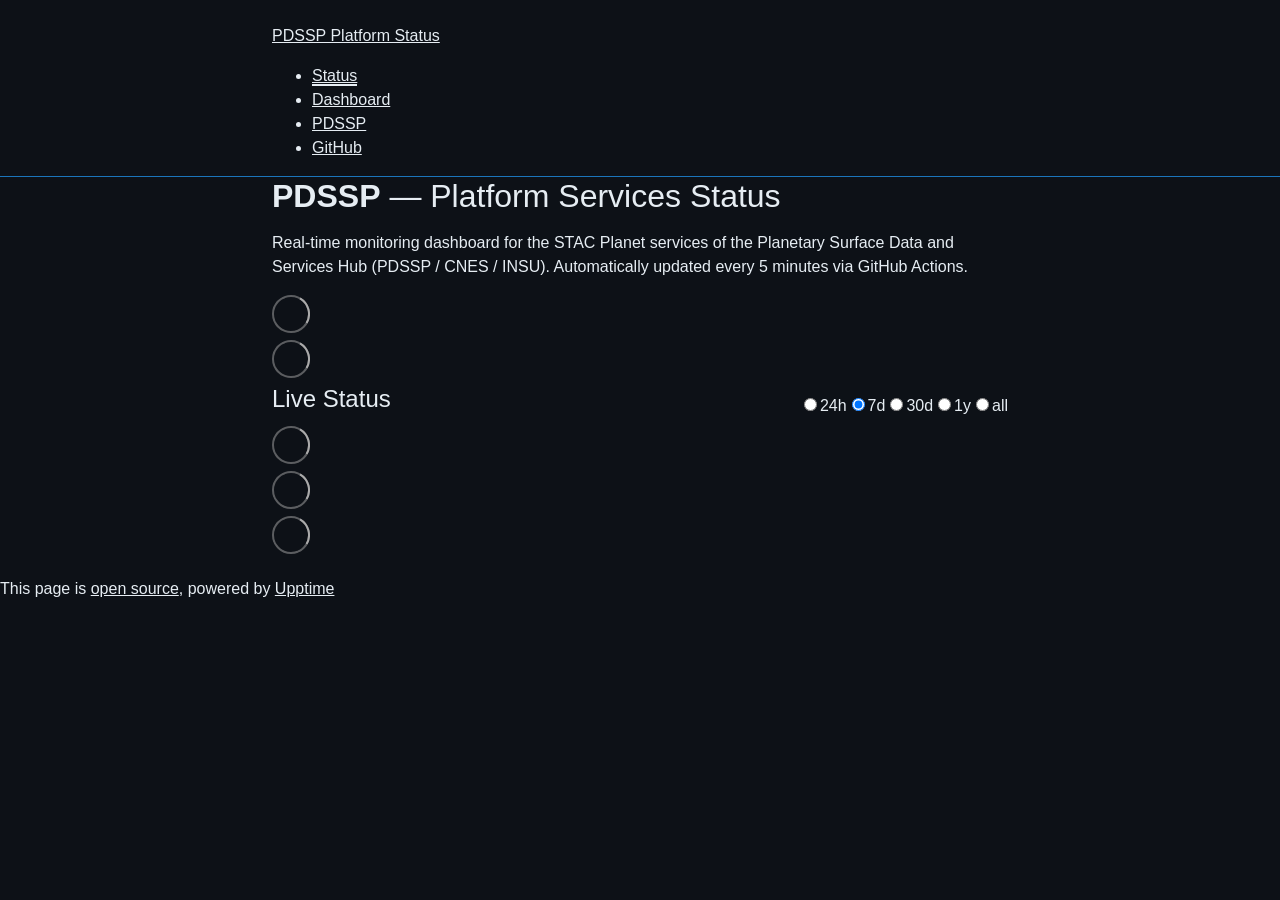
==== commit 1713a3d2: "deploy: 1121154f329f8ea18862b56abcd16bf9603c00d0" ====
--- a/index.html
+++ b/index.html
@@ -1,4 +1,4 @@
-<!DOCTYPE html> <html lang=en> <head> <meta charset=utf-8> <meta content="width=device-width,initial-scale=1" name=viewport> <meta content=#333333 name=theme-color> <base href=/platform-monitoring/ > <link href=manifest.json rel=manifest crossorigin=use-credentials> <script>__SAPPER__={baseUrl:"/platform-monitoring",preloaded:[void 0,{}]};if('serviceWorker' in navigator)navigator.serviceWorker.register('/platform-monitoring/service-worker.js');(function(){try{eval("async function x(){}");var main="/platform-monitoring/client/client.31539270.js"}catch(e){main="/platform-monitoring/client/legacy/client.c4d7dc7c.js"};var s=document.createElement("script");try{new Function("if(0)import('')")();s.src=main;s.type="module";s.crossOrigin="use-credentials";}catch(e){s.src="/platform-monitoring/client/shimport@2.0.5.js";s.setAttribute("data-main",main);}document.head.appendChild(s);}());</script> <link href=client/client-31a52aa5.css rel=stylesheet><link href=client/createOctokit-a85f76c7.css rel=stylesheet><link href=client/index-b0b6455a.css rel=stylesheet> <title>PDSSP Platform Status</title><link href=https://fonts.googleapis.com rel=preconnect><link href=https://fonts.gstatic.com rel=preconnect crossorigin><link href="https://fonts.googleapis.com/css2?family=Inter:wght@400;500;600;700&display=swap" rel=stylesheet><link href=https://pdssp.github.io/platform-monitoring/pdssp-theme.css rel=stylesheet><link href=https://pdssp.github.io/platform-monitoring/global.css rel=stylesheet><link href="https://avatars.githubusercontent.com/u/82669870?s=200&v=4" rel=icon type=image/svg><link href=/logo-192.png rel=icon type=image/png> <link href=/platform-monitoring/client/client.31539270.js rel=modulepreload as=script crossorigin=use-credentials><link href=/platform-monitoring/client/client-31a52aa5.css rel=preload as=style><link href=/platform-monitoring/client/index.56fd86a0.js rel=modulepreload as=script crossorigin=use-credentials><link href=/platform-monitoring/client/createOctokit.051afd02.js rel=modulepreload as=script crossorigin=use-credentials><link href=/platform-monitoring/client/inject_styles.803b7e80.js rel=modulepreload as=script crossorigin=use-credentials><link href=/platform-monitoring/client/createOctokit-a85f76c7.css rel=preload as=style><link href=/platform-monitoring/client/index-b0b6455a.css rel=preload as=style></head> <body> <div id=sapper> <nav class=svelte-a08hsz><div class="svelte-a08hsz container"><div><a href=https://pdssp.github.io/platform-monitoring class="svelte-a08hsz logo"><img alt="" class=svelte-a08hsz src="https://avatars.githubusercontent.com/u/82669870?s=200&v=4"> <div>PDSSP Platform Status</div></a></div> <ul class=svelte-a08hsz><li><a href=/ class=svelte-a08hsz target=_self aria-current=page>Status</a> <li><a href=https://pdssp.github.io/monitoring-dashboard/dashboard.html class=svelte-a08hsz target=_self>Dashboard</a> <li><a href=https://pdssp.github.io class=svelte-a08hsz target=_self>PDSSP</a> <li><a href=https://github.com/pdssp/platform-monitoring class=svelte-a08hsz target=_self>GitHub</a> </li> </ul></div> </nav> <main class=container> <header class=svelte-ngkazm><h1><strong>PDSSP</strong> — Platform Services Status</h1> <p class="svelte-ngkazm lead">Real-time monitoring dashboard for the STAC Planet services of the Planetary Surface Data and Services Hub (PDSSP / CNES / INSU). Automatically updated every 5 minutes via GitHub Actions.</header> <section class=svelte-8lnl4f><div class="svelte-68jxue loading"><svg class=svelte-68jxue height=38 stroke=#aaa width=38 xmlns=http://www.w3.org/2000/svg><g fill=none fill-rule=evenodd><g stroke-width=2 transform="translate(1 1)"><circle cx=18 cy=18 r=18 stroke-opacity=.5></circle><path d="M36 18c0-9.94-8.06-18-18-18"><animateTransform attributeName=transform dur=1s from="0 18 18" repeatCount=indefinite to="360 18 18" type=rotate></animateTransform></path></g></g></svg></div> </section> <section class=svelte-8lnl4f><div class="svelte-68jxue loading"><svg class=svelte-68jxue height=38 stroke=#aaa width=38 xmlns=http://www.w3.org/2000/svg><g fill=none fill-rule=evenodd><g stroke-width=2 transform="translate(1 1)"><circle cx=18 cy=18 r=18 stroke-opacity=.5></circle><path d="M36 18c0-9.94-8.06-18-18-18"><animateTransform attributeName=transform dur=1s from="0 18 18" repeatCount=indefinite to="360 18 18" type=rotate></animateTransform></path></g></g></svg></div> </section> <div class="svelte-fqsq6s f changed"><h2>Live Status</h2> <form class="svelte-fqsq6s f r"><div><input class=svelte-fqsq6s id=data_day name=d type=radio value=day><label class=svelte-fqsq6s for=data_day>24h</label></div> <div><input class=svelte-fqsq6s id=data_week name=d type=radio value=week checked><label class=svelte-fqsq6s for=data_week>7d</label></div> <div><input class=svelte-fqsq6s id=data_month name=d type=radio value=month><label class=svelte-fqsq6s for=data_month>30d</label></div> <div><input class=svelte-fqsq6s id=data_year name=d type=radio value=year><label class=svelte-fqsq6s for=data_year>1y</label></div> <div><input class=svelte-fqsq6s id=data_all name=d type=radio value=all><label class=svelte-fqsq6s for=data_all>all</label></div></form></div> <section class="svelte-fqsq6s live-status"><div class="svelte-68jxue loading"><svg class=svelte-68jxue height=38 stroke=#aaa width=38 xmlns=http://www.w3.org/2000/svg><g fill=none fill-rule=evenodd><g stroke-width=2 transform="translate(1 1)"><circle cx=18 cy=18 r=18 stroke-opacity=.5></circle><path d="M36 18c0-9.94-8.06-18-18-18"><animateTransform attributeName=transform dur=1s from="0 18 18" repeatCount=indefinite to="360 18 18" type=rotate></animateTransform></path></g></g></svg></div> </section> <section><div class="svelte-68jxue loading"><svg class=svelte-68jxue height=38 stroke=#aaa width=38 xmlns=http://www.w3.org/2000/svg><g fill=none fill-rule=evenodd><g stroke-width=2 transform="translate(1 1)"><circle cx=18 cy=18 r=18 stroke-opacity=.5></circle><path d="M36 18c0-9.94-8.06-18-18-18"><animateTransform attributeName=transform dur=1s from="0 18 18" repeatCount=indefinite to="360 18 18" type=rotate></animateTransform></path></g></g></svg></div> </section> <section><div class="svelte-68jxue loading"><svg class=svelte-68jxue height=38 stroke=#aaa width=38 xmlns=http://www.w3.org/2000/svg><g fill=none fill-rule=evenodd><g stroke-width=2 transform="translate(1 1)"><circle cx=18 cy=18 r=18 stroke-opacity=.5></circle><path d="M36 18c0-9.94-8.06-18-18-18"><animateTransform attributeName=transform dur=1s from="0 18 18" repeatCount=indefinite to="360 18 18" type=rotate></animateTransform></path></g></g></svg></div></section></main> <footer class=svelte-jbr799><p>This page is <a href=https://github.com/pdssp/platform-monitoring>open source</a>, powered by <a href=https://upptime.js.org>Upptime</a></p> </footer></div> <script> try {
+<!DOCTYPE html> <html lang=en> <head> <meta charset=utf-8> <meta content="width=device-width,initial-scale=1" name=viewport> <meta content=#333333 name=theme-color> <base href=/platform-monitoring/ > <link href=manifest.json rel=manifest crossorigin=use-credentials> <script>__SAPPER__={baseUrl:"/platform-monitoring",preloaded:[void 0,{}]};if('serviceWorker' in navigator)navigator.serviceWorker.register('/platform-monitoring/service-worker.js');(function(){try{eval("async function x(){}");var main="/platform-monitoring/client/client.31539270.js"}catch(e){main="/platform-monitoring/client/legacy/client.29b21584.js"};var s=document.createElement("script");try{new Function("if(0)import('')")();s.src=main;s.type="module";s.crossOrigin="use-credentials";}catch(e){s.src="/platform-monitoring/client/shimport@2.0.5.js";s.setAttribute("data-main",main);}document.head.appendChild(s);}());</script> <link href=client/client-31a52aa5.css rel=stylesheet><link href=client/createOctokit-a85f76c7.css rel=stylesheet><link href=client/index-b0b6455a.css rel=stylesheet> <title>PDSSP Platform Status</title><link href=https://fonts.googleapis.com rel=preconnect><link href=https://fonts.gstatic.com rel=preconnect crossorigin><link href="https://fonts.googleapis.com/css2?family=Inter:wght@400;500;600;700&display=swap" rel=stylesheet><link href=https://pdssp.github.io/platform-monitoring/pdssp-theme.css rel=stylesheet><link href=https://pdssp.github.io/platform-monitoring/global.css rel=stylesheet><link href="https://avatars.githubusercontent.com/u/82669870?s=200&v=4" rel=icon type=image/svg><link href=/logo-192.png rel=icon type=image/png> <link href=/platform-monitoring/client/client.31539270.js rel=modulepreload as=script crossorigin=use-credentials><link href=/platform-monitoring/client/client-31a52aa5.css rel=preload as=style><link href=/platform-monitoring/client/index.56fd86a0.js rel=modulepreload as=script crossorigin=use-credentials><link href=/platform-monitoring/client/createOctokit.051afd02.js rel=modulepreload as=script crossorigin=use-credentials><link href=/platform-monitoring/client/inject_styles.803b7e80.js rel=modulepreload as=script crossorigin=use-credentials><link href=/platform-monitoring/client/createOctokit-a85f76c7.css rel=preload as=style><link href=/platform-monitoring/client/index-b0b6455a.css rel=preload as=style></head> <body> <div id=sapper> <nav class=svelte-a08hsz><div class="svelte-a08hsz container"><div><a href=https://pdssp.github.io/platform-monitoring class="svelte-a08hsz logo"><img alt="" class=svelte-a08hsz src="https://avatars.githubusercontent.com/u/82669870?s=200&v=4"> <div>PDSSP Platform Status</div></a></div> <ul class=svelte-a08hsz><li><a href=/ class=svelte-a08hsz target=_self aria-current=page>Status</a> <li><a href=https://pdssp.github.io/monitoring-dashboard/dashboard.html class=svelte-a08hsz target=_self>Dashboard</a> <li><a href=https://pdssp.github.io class=svelte-a08hsz target=_self>PDSSP</a> <li><a href=https://github.com/pdssp/platform-monitoring class=svelte-a08hsz target=_self>GitHub</a> </li> </ul></div> </nav> <main class=container> <header class=svelte-ngkazm><h1><strong>PDSSP</strong> — Platform Services Status</h1> <p class="svelte-ngkazm lead">Real-time monitoring dashboard for the STAC Planet services of the Planetary Surface Data and Services Hub (PDSSP / CNES / INSU). Automatically updated every 5 minutes via GitHub Actions.</header> <section class=svelte-8lnl4f><div class="svelte-68jxue loading"><svg class=svelte-68jxue height=38 stroke=#aaa width=38 xmlns=http://www.w3.org/2000/svg><g fill=none fill-rule=evenodd><g stroke-width=2 transform="translate(1 1)"><circle cx=18 cy=18 r=18 stroke-opacity=.5></circle><path d="M36 18c0-9.94-8.06-18-18-18"><animateTransform attributeName=transform dur=1s from="0 18 18" repeatCount=indefinite to="360 18 18" type=rotate></animateTransform></path></g></g></svg></div> </section> <section class=svelte-8lnl4f><div class="svelte-68jxue loading"><svg class=svelte-68jxue height=38 stroke=#aaa width=38 xmlns=http://www.w3.org/2000/svg><g fill=none fill-rule=evenodd><g stroke-width=2 transform="translate(1 1)"><circle cx=18 cy=18 r=18 stroke-opacity=.5></circle><path d="M36 18c0-9.94-8.06-18-18-18"><animateTransform attributeName=transform dur=1s from="0 18 18" repeatCount=indefinite to="360 18 18" type=rotate></animateTransform></path></g></g></svg></div> </section> <div class="svelte-fqsq6s f changed"><h2>Live Status</h2> <form class="svelte-fqsq6s f r"><div><input class=svelte-fqsq6s id=data_day name=d type=radio value=day><label class=svelte-fqsq6s for=data_day>24h</label></div> <div><input class=svelte-fqsq6s id=data_week name=d type=radio value=week checked><label class=svelte-fqsq6s for=data_week>7d</label></div> <div><input class=svelte-fqsq6s id=data_month name=d type=radio value=month><label class=svelte-fqsq6s for=data_month>30d</label></div> <div><input class=svelte-fqsq6s id=data_year name=d type=radio value=year><label class=svelte-fqsq6s for=data_year>1y</label></div> <div><input class=svelte-fqsq6s id=data_all name=d type=radio value=all><label class=svelte-fqsq6s for=data_all>all</label></div></form></div> <section class="svelte-fqsq6s live-status"><div class="svelte-68jxue loading"><svg class=svelte-68jxue height=38 stroke=#aaa width=38 xmlns=http://www.w3.org/2000/svg><g fill=none fill-rule=evenodd><g stroke-width=2 transform="translate(1 1)"><circle cx=18 cy=18 r=18 stroke-opacity=.5></circle><path d="M36 18c0-9.94-8.06-18-18-18"><animateTransform attributeName=transform dur=1s from="0 18 18" repeatCount=indefinite to="360 18 18" type=rotate></animateTransform></path></g></g></svg></div> </section> <section><div class="svelte-68jxue loading"><svg class=svelte-68jxue height=38 stroke=#aaa width=38 xmlns=http://www.w3.org/2000/svg><g fill=none fill-rule=evenodd><g stroke-width=2 transform="translate(1 1)"><circle cx=18 cy=18 r=18 stroke-opacity=.5></circle><path d="M36 18c0-9.94-8.06-18-18-18"><animateTransform attributeName=transform dur=1s from="0 18 18" repeatCount=indefinite to="360 18 18" type=rotate></animateTransform></path></g></g></svg></div> </section> <section><div class="svelte-68jxue loading"><svg class=svelte-68jxue height=38 stroke=#aaa width=38 xmlns=http://www.w3.org/2000/svg><g fill=none fill-rule=evenodd><g stroke-width=2 transform="translate(1 1)"><circle cx=18 cy=18 r=18 stroke-opacity=.5></circle><path d="M36 18c0-9.94-8.06-18-18-18"><animateTransform attributeName=transform dur=1s from="0 18 18" repeatCount=indefinite to="360 18 18" type=rotate></animateTransform></path></g></g></svg></div></section></main> <footer class=svelte-jbr799><p>This page is <a href=https://github.com/pdssp/platform-monitoring>open source</a>, powered by <a href=https://upptime.js.org>Upptime</a></p> </footer></div> <script> try {
         if (typeof window !== "undefined" && window.navigator && navigator.serviceWorker) {
           navigator.serviceWorker.getRegistrations().then(function (registrations) {
             for (let registration of registrations) {
